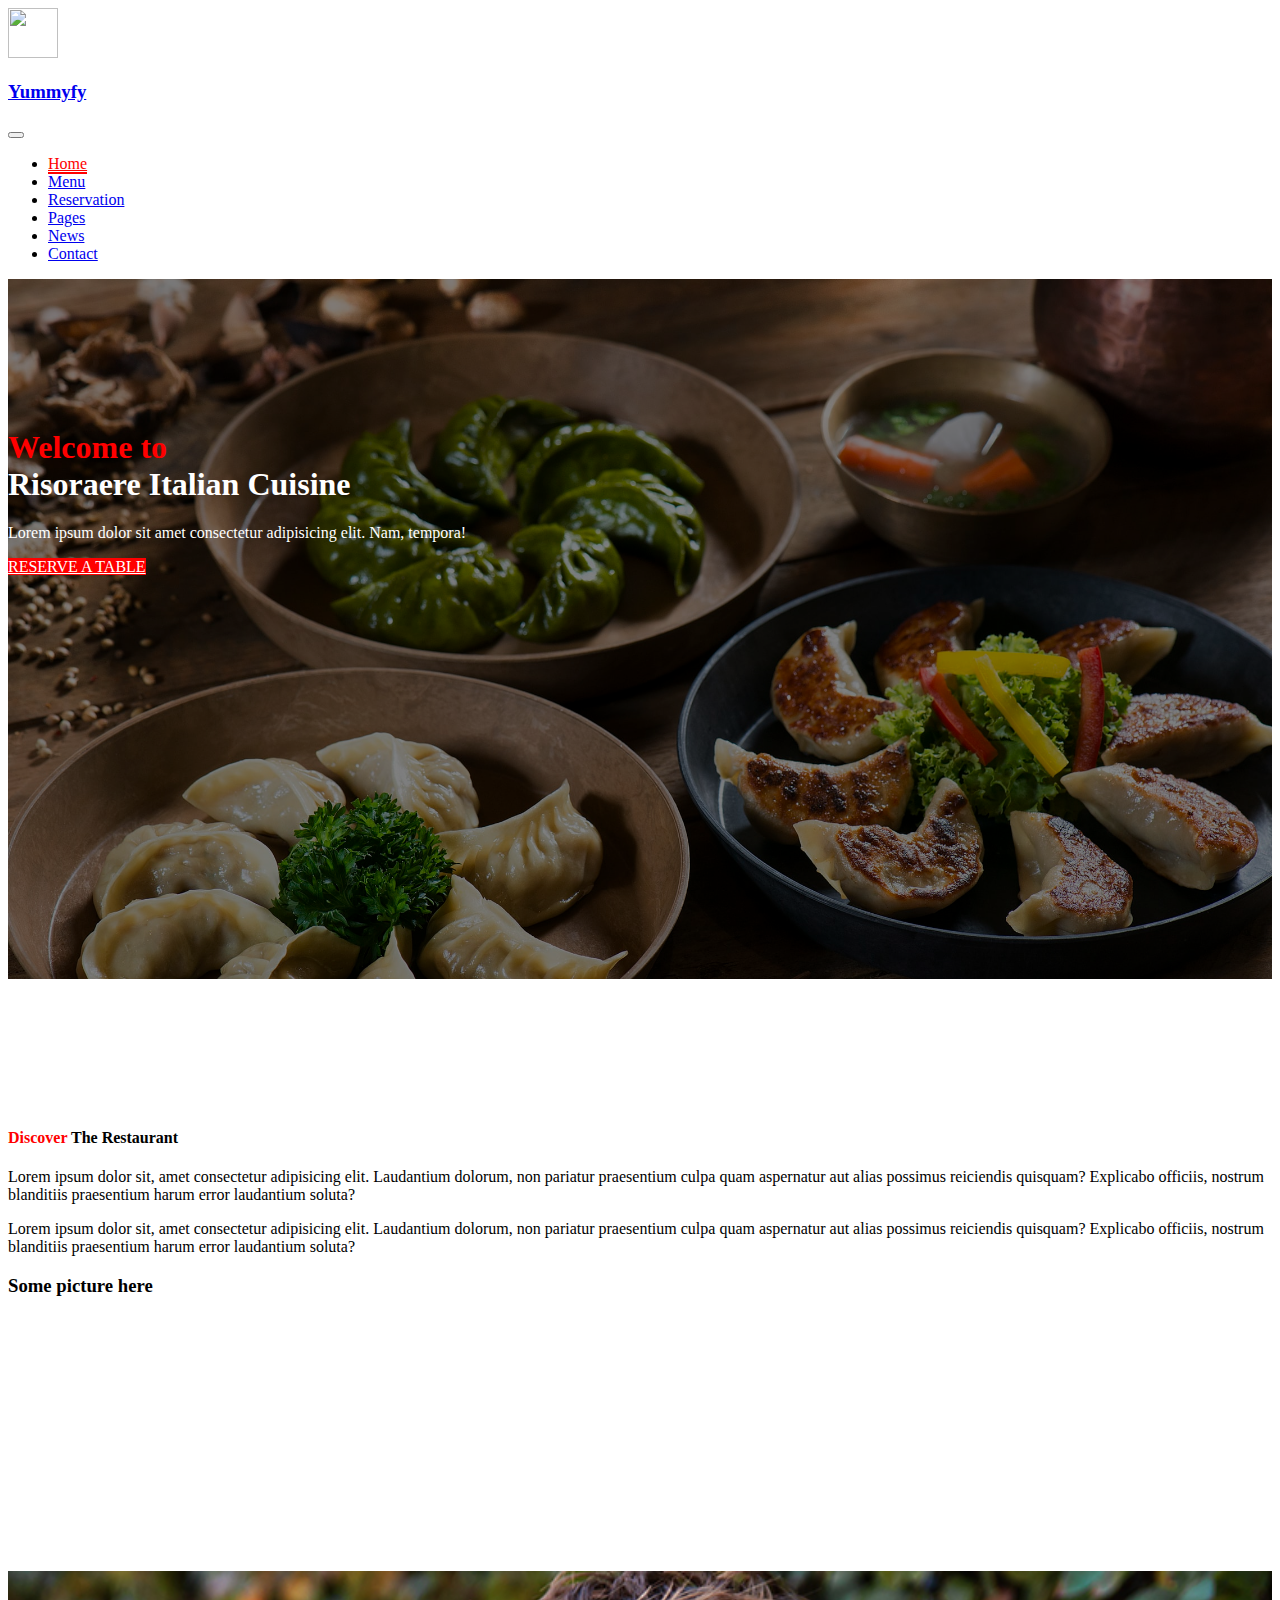
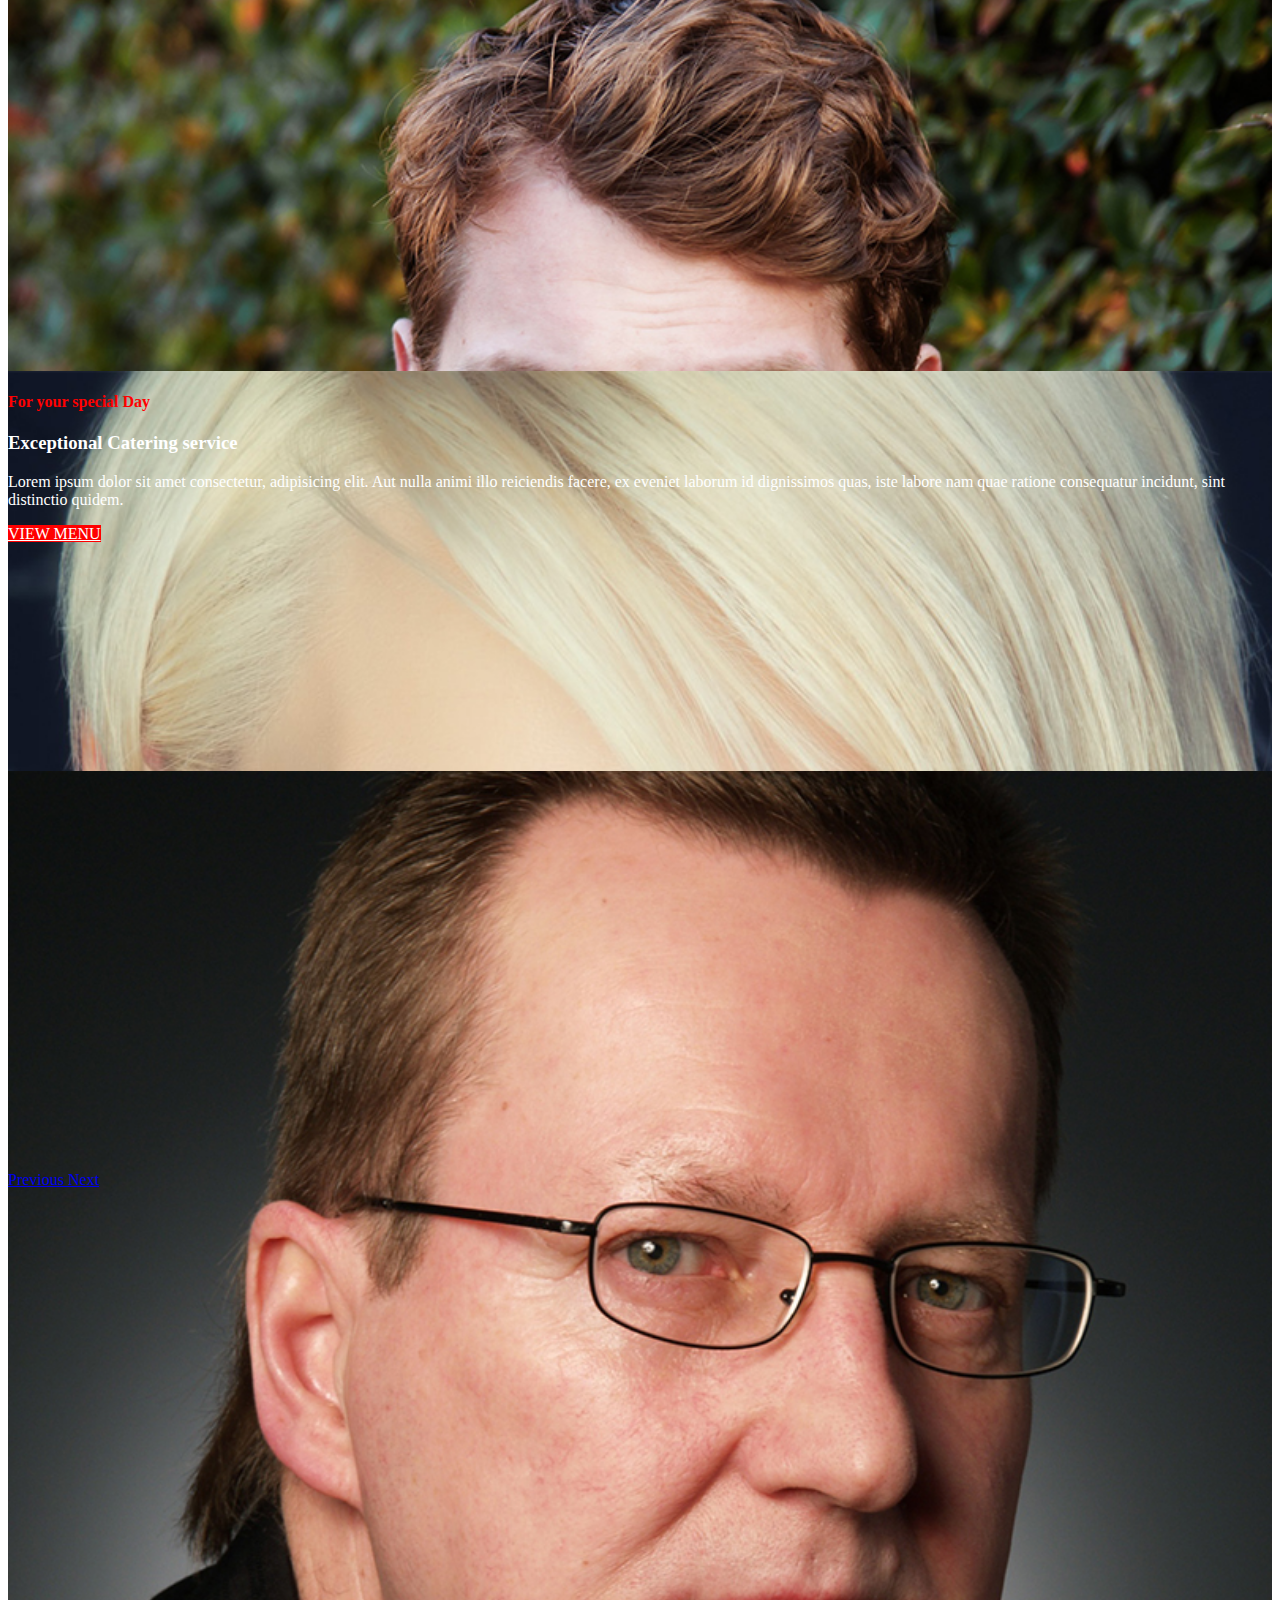
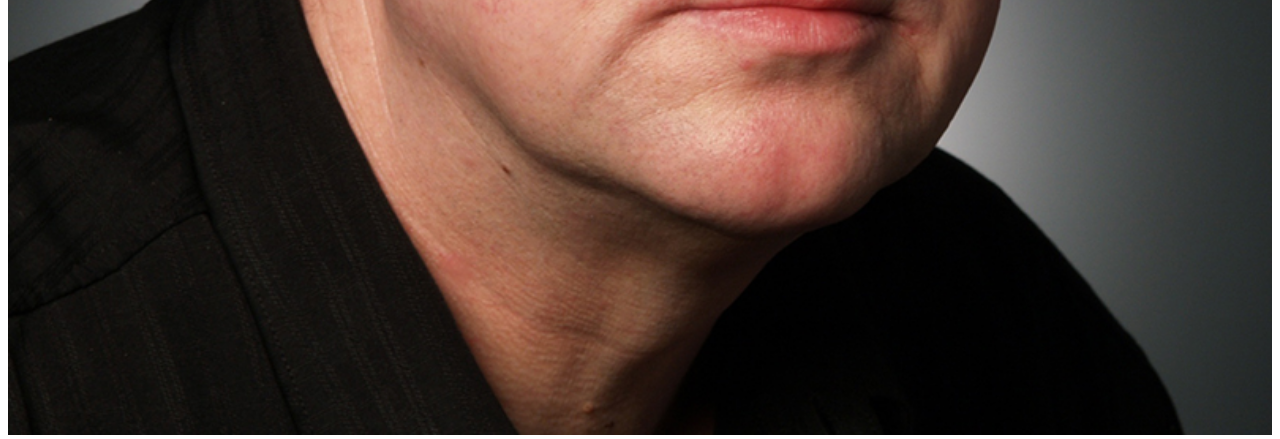
==== index.html @ 111411d8 "Added home background pic" ====
<!DOCTYPE html>
<html lang="en">
  <head>
    <meta charset="UTF-8" />
    <meta name="viewport" content="width=device-width, initial-scale=1.0" />
    <meta http-equiv="X-UA-Compatible" content="ie=edge" />
    <link
      rel="stylesheet"
      href="https://use.fontawesome.com/releases/v5.0.13/css/all.css"
      integrity="sha384-DNOHZ68U8hZfKXOrtjWvjxusGo9WQnrNx2sqG0tfsghAvtVlRW3tvkXWZh58N9jp"
      crossorigin="anonymous"
    />
    <link
      rel="stylesheet"
      href="https://stackpath.bootstrapcdn.com/bootstrap/4.1.1/css/bootstrap.min.css"
      integrity="sha384-WskhaSGFgHYWDcbwN70/dfYBj47jz9qbsMId/iRN3ewGhXQFZCSftd1LZCfmhktB"
      crossorigin="anonymous"
    />
    <link rel="stylesheet" href="css/style.css" />
    <title>Bootstrap Theme</title>
  </head>

  <body>
    <!-- START HERE -->
    <!--Navigation-->
    <nav class="navbar navbar-expand-md navbar-dark bg-dark fixed-top py-4" id="main-nav">
      <div class="container">
        <a href="#home" class="navbar-brand">
          <img src="" width="50" height="50" alt="" />
          <h3 class="d-inline align-middle">Yummyfy</h3>
        </a>
        <button class="navbar-toggler" data-toggle="collapse" data-target="#navbarCollapse">
          <span class="navbar-toggler-icon"></span>
        </button>
        <div class="collapse navbar-collapse" id="navbarCollapse">
          <ul class="navbar-nav ml-auto px-5">
            <li class="nav-item">
              <a href="#home" class="nav-link active">Home</a>
            </li>
            <li class="nav-item">
              <a href="#about" class="nav-link">Menu</a>
            </li>
            <li class="nav-item">
              <a href="#authors" class="nav-link">Reservation</a>
            </li>
            <li class="nav-item">
              <a href="#contact" class="nav-link">Pages</a>
            </li>
            <li class="nav-item">
              <a href="#contact" class="nav-link">News</a>
            </li>
            <li class="nav-item">
              <a href="#contact" class="nav-link">Contact</a>
            </li>
          </ul>
        </div>
      </div>
    </nav>
    <!--End Navigation-->

    <!--Home-->
    <section id="home" class="py-5 home ">
      <div class="home-bg">
        <div class="container">
          <div class="row words mt-5">
            <div class="col-lg-12 text-center align-self-center home-pic">
              <h1 class=" mt-5 pt-5 heading ">
                <span class="welcome">Welcome to </span>Risoraere Italian Cuisine
              </h1>
              <p>Lorem ipsum dolor sit amet consectetur adipisicing elit. Nam, tempora!</p>
              <a href="#" class="btn btn-outline-secondary btn-lg px-5 btn-start">
                RESERVE A TABLE
              </a>
            </div>
          </div>
        </div>
      </div>
    </section>
    <!--End Home-->

    <!--About-->
    <section id="about">
      <div class="about-bg bg-light">
        <div class="container">
          <div class="row">
            <div class="col-md-6 text-center">
              <div class="about-heading">
                <h4>
                  <span class="heading d-block">Discover</span>
                  The Restaurant
                </h4>
                <p class="py-2">
                  Lorem ipsum dolor sit, amet consectetur adipisicing elit. Laudantium dolorum, non
                  pariatur praesentium culpa quam aspernatur aut alias possimus reiciendis quisquam?
                  Explicabo officiis, nostrum blanditiis praesentium harum error laudantium soluta?
                </p>
                <p class="py-2">
                  Lorem ipsum dolor sit, amet consectetur adipisicing elit. Laudantium dolorum, non
                  pariatur praesentium culpa quam aspernatur aut alias possimus reiciendis quisquam?
                  Explicabo officiis, nostrum blanditiis praesentium harum error laudantium soluta?
                </p>
              </div>
            </div>
            <div class="col-md-6 text-center">
              <h3>Some picture here</h3>
            </div>
          </div>
        </div>
      </div>
    </section>
    <!--End About-->

    <!--Start Special-->
    <section id="special" class="special">
      <div class="container">
        <div class="row">
          <div class="col-md-6 p-0">
            <div id="carouselExampleInterval" class="carousel slide" data-ride="carousel">
              <div class="carousel-inner">
                <div class="carousel-item active slide" data-interval="100">
                  <img src="./img/person4.jpg" class="d-block pic" alt="..." />
                </div>
                <div class="carousel-item slide" data-interval="200">
                  <img src="./img/person1.jpg" class="d-block img-fluid pic" alt="..." />
                </div>
                <div class="carousel-item slide">
                  <img src="./img/person3.jpg" class="d-block img-fluid pic" alt="..." />
                </div>
              </div>
              <a
                class="carousel-control-prev"
                href="#carouselExampleInterval"
                role="button"
                data-slide="prev"
              >
                <span class="carousel-control-prev-icon" aria-hidden="true"></span>
                <span class="sr-only">Previous</span>
              </a>
              <a
                class="carousel-control-next"
                href="#carouselExampleInterval"
                role="button"
                data-slide="next"
              >
                <span class="carousel-control-next-icon" aria-hidden="true"></span>
                <span class="sr-only">Next</span>
              </a>
            </div>
          </div>
          <div class="col-md-6 bg-dark m-0">
            <div class="special-day m-5 text-left">
              <h4 class="heading">
                For your special Day
              </h4>
              <h3 class="py-3">Exceptional Catering service</h3>
              <p class="py-3">
                Lorem ipsum dolor sit amet consectetur, adipisicing elit. Aut nulla animi illo
                reiciendis facere, ex eveniet laborum id dignissimos quas, iste labore nam quae
                ratione consequatur incidunt, sint distinctio quidem.
              </p>
              <a class="btn btn-start" href="#">VIEW MENU</a>
            </div>
          </div>
        </div>
      </div>
    </section>
    <!--End Special-->

    <!--Location Start-->
    <section id="location">
      <div class="container">
        <div class="row">
          <div class="col-md-8"></div>
          <div class="col-md-4"></div>
        </div>
      </div>
    </section>
    <!--Location End-->

    <script
      src="http://code.jquery.com/jquery-3.3.1.min.js"
      integrity="sha256-FgpCb/KJQlLNfOu91ta32o/NMZxltwRo8QtmkMRdAu8="
      crossorigin="anonymous"
    ></script>
    <script
      src="https://cdnjs.cloudflare.com/ajax/libs/popper.js/1.14.3/umd/popper.min.js"
      integrity="sha384-ZMP7rVo3mIykV+2+9J3UJ46jBk0WLaUAdn689aCwoqbBJiSnjAK/l8WvCWPIPm49"
      crossorigin="anonymous"
    ></script>
    <script
      src="https://stackpath.bootstrapcdn.com/bootstrap/4.1.1/js/bootstrap.min.js"
      integrity="sha384-smHYKdLADwkXOn1EmN1qk/HfnUcbVRZyYmZ4qpPea6sjB/pTJ0euyQp0Mk8ck+5T"
      crossorigin="anonymous"
    ></script>

    <script>
      // Get the current year for the copyright
      $('#year').text(new Date().getFullYear());
    </script>
  </body>
</html>
---- css/style.css ----
/****Navigation***/
.navbar-dark .navbar-nav .active>.nav-link, .navbar-dark .navbar-nav .nav-link.active, .navbar-dark .navbar-nav .nav-link.show, .navbar-dark .navbar-nav .show>.nav-link {
    color: red;
    border-bottom: 2px solid red;
}
/****End Navigation***/

/****Home***/
.home {

    min-height: 700px;
    color: white;
    position: relative;
    background: url('../img/momo.jpeg');
    background-size: cover;
}
.home-bg {
    position: absolute;
    top: 0; 
    left: 0;
    width: 100%;
    height: 100%;
    background:rgba(0,0,0,0.5);
}

.home-pic {
    padding-top: 8rem;
}


.btn-start {
    background: red;
    color: white;
}

#home .welcome {
    color: red;
    display: block
}
/***End Home***/

/***Start About***/

.about-bg {
    padding: 8rem 0;
}

#about .heading{
    color: red;
}
/***End About***/


/***Start Special***/
.special {
    padding: 8rem 0;
    color: white;
}
.slide {
    height: 400px;
}
.pic {
    width: 100%;
    object-fit: contain;
}

.special-day h4 {
    color: red;
}



/***End Special***/
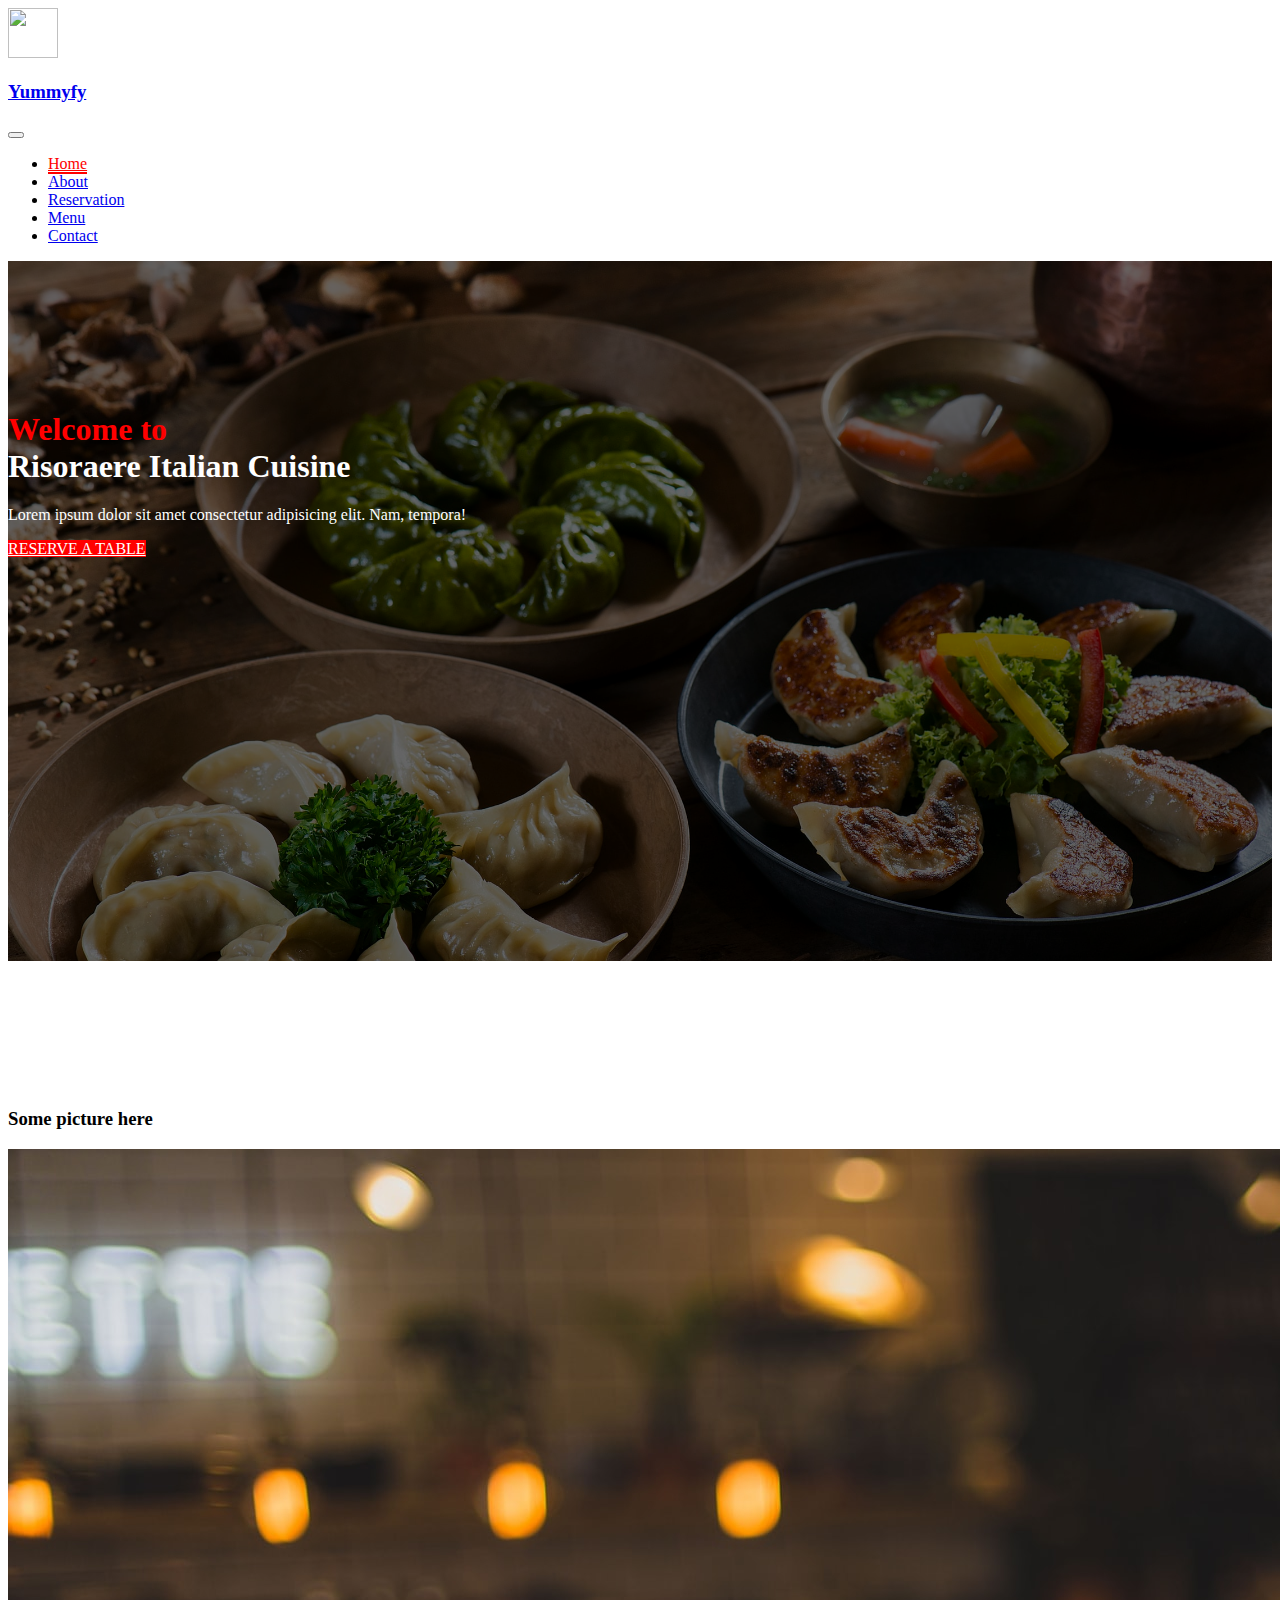
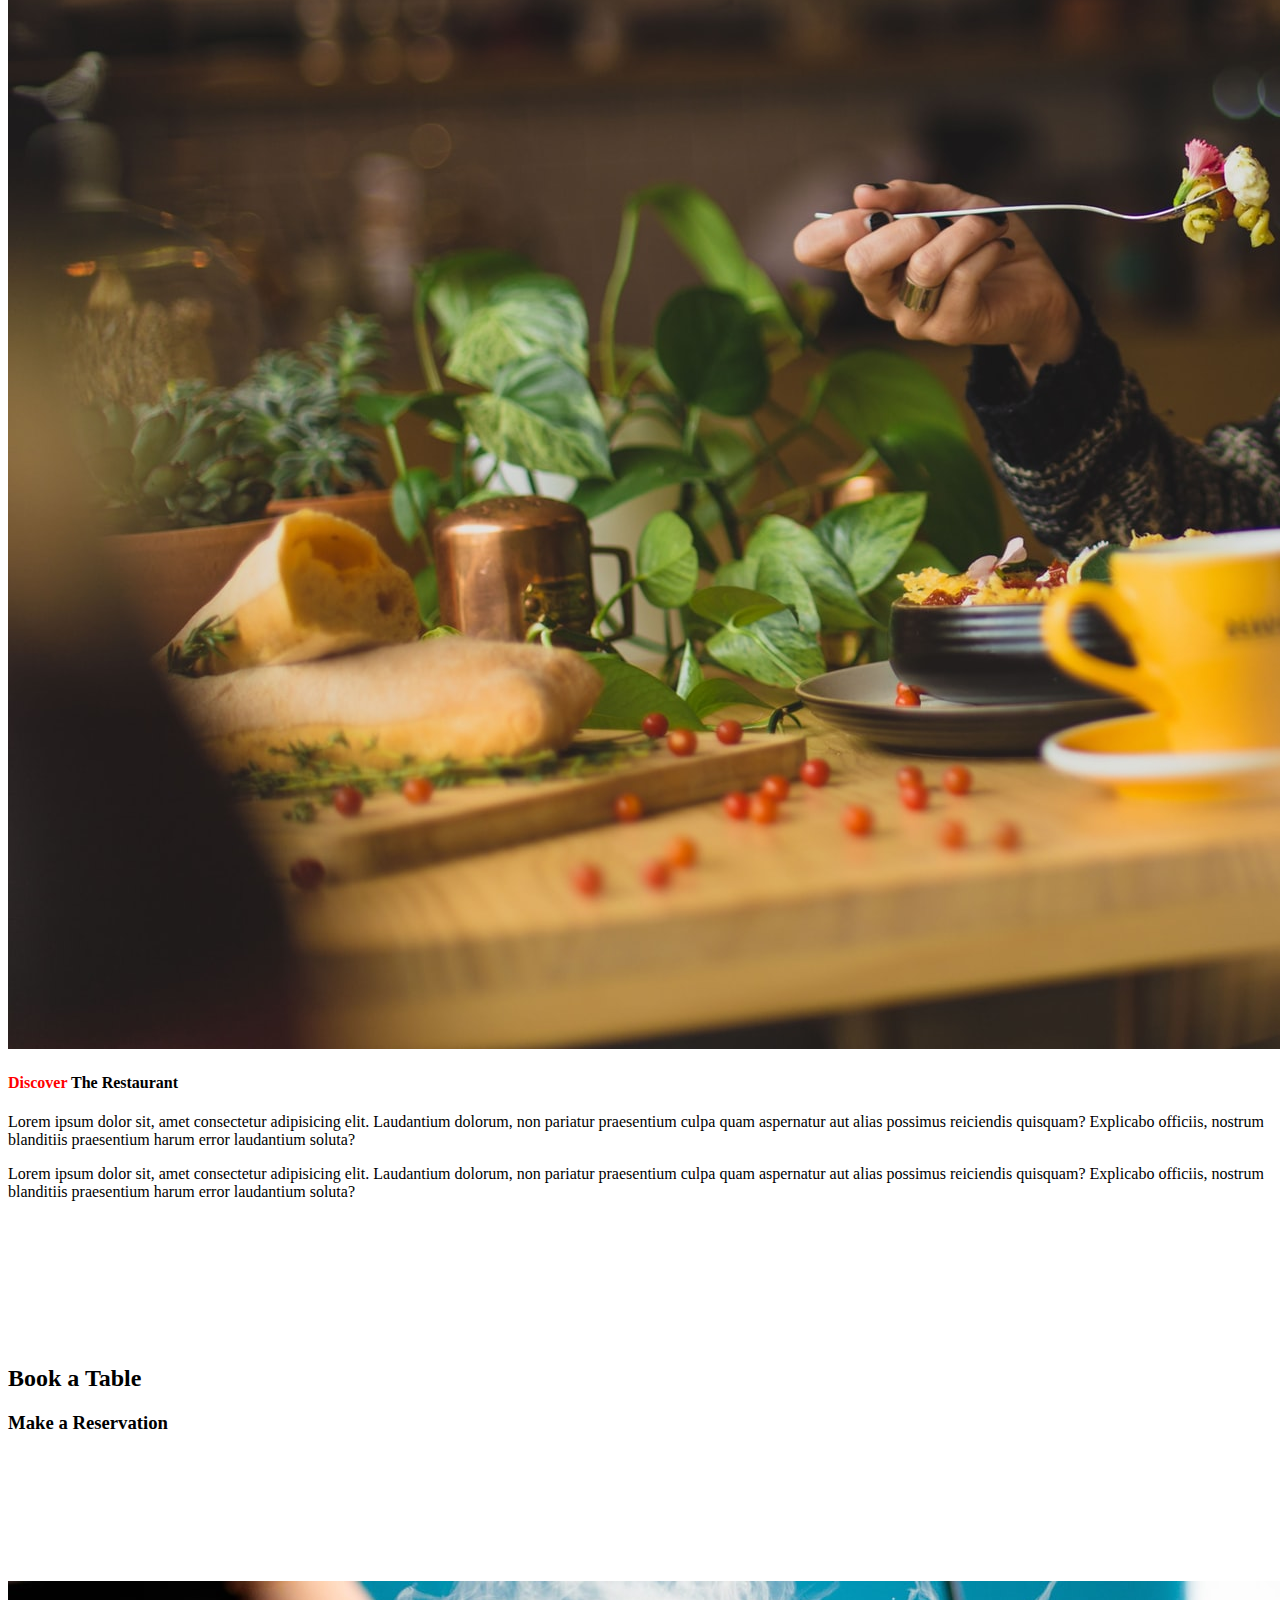
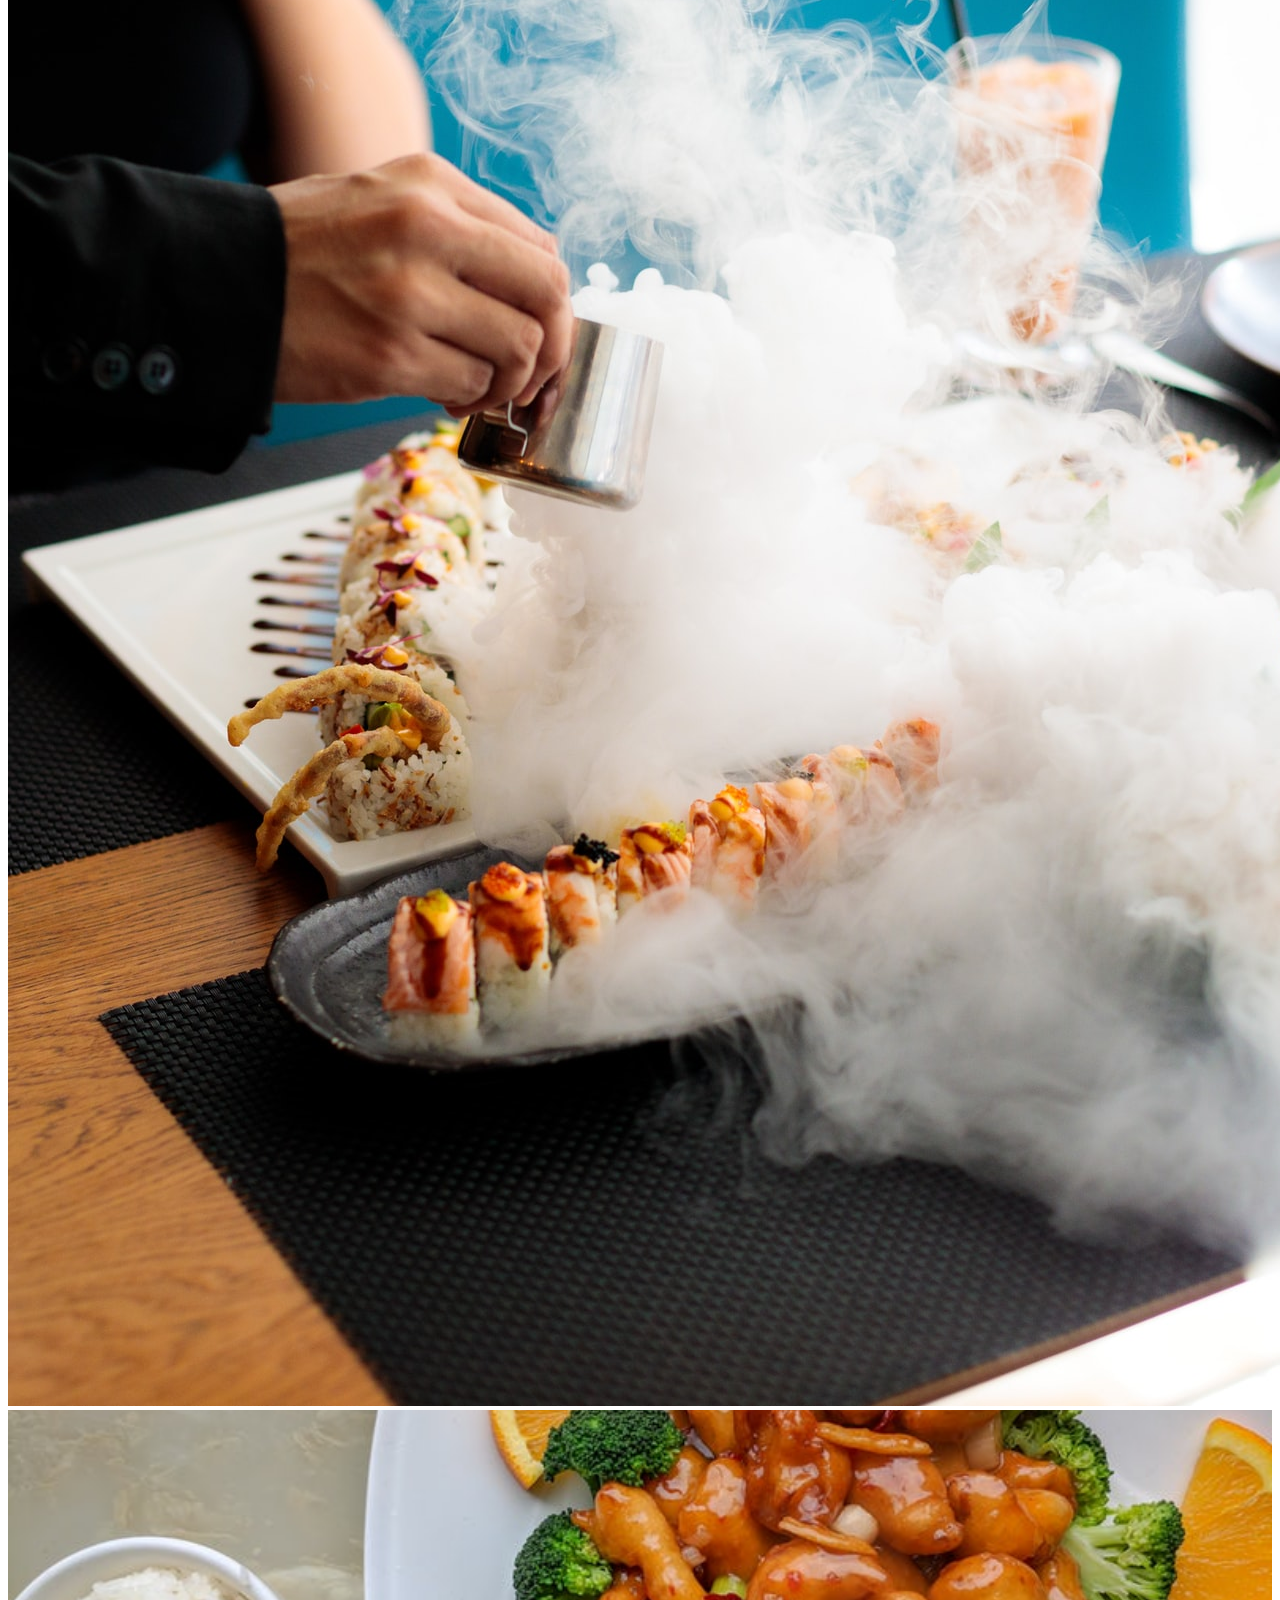
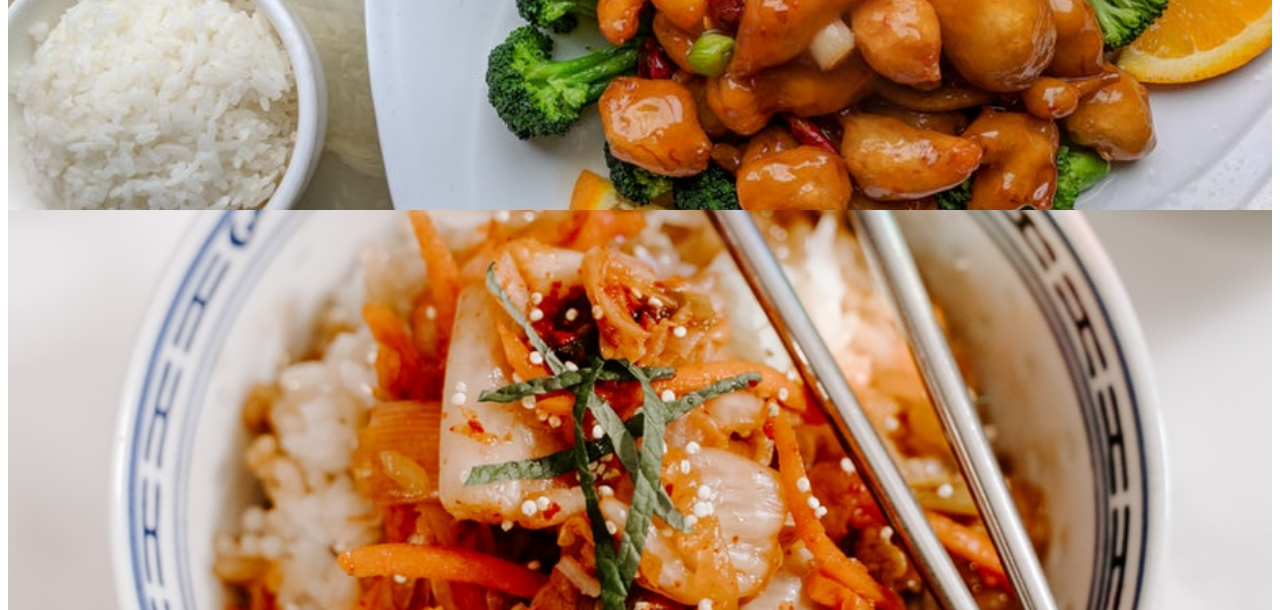
==== commit 1d21ee22: "Finished home page" ====
--- a/index.html
+++ b/index.html
@@ -17,13 +17,13 @@
       crossorigin="anonymous"
     />
     <link rel="stylesheet" href="css/style.css" />
-    <title>Bootstrap Theme</title>
+    <title>Yummyfy</title>
   </head>
 
   <body>
     <!-- START HERE -->
     <!--Navigation-->
-    <nav class="navbar navbar-expand-md navbar-dark bg-dark fixed-top py-4" id="main-nav">
+    <nav class="navbar navbar-expand-md navbar-dark bg-dark fixed-top py-3" id="main-nav">
       <div class="container">
         <a href="#home" class="navbar-brand">
           <img src="" width="50" height="50" alt="" />
@@ -38,19 +38,17 @@
               <a href="#home" class="nav-link active">Home</a>
             </li>
             <li class="nav-item">
-              <a href="#about" class="nav-link">Menu</a>
+              <a href="#about" class="nav-link">About</a>
             </li>
             <li class="nav-item">
               <a href="#authors" class="nav-link">Reservation</a>
             </li>
             <li class="nav-item">
-              <a href="#contact" class="nav-link">Pages</a>
-            </li>
-            <li class="nav-item">
-              <a href="#contact" class="nav-link">News</a>
-            </li>
-            <li class="nav-item">
-              <a href="#contact" class="nav-link">Contact</a>
+              <a href="./menu.html" class="nav-link">Menu</a>
+            </li>
+
+            <li class="nav-item">
+              <a href="#contact" class="nav-link ">Contact</a>
             </li>
           </ul>
         </div>
@@ -67,7 +65,9 @@
               <h1 class=" mt-5 pt-5 heading ">
                 <span class="welcome">Welcome to </span>Risoraere Italian Cuisine
               </h1>
-              <p>Lorem ipsum dolor sit amet consectetur adipisicing elit. Nam, tempora!</p>
+              <p class="mb-5">
+                Lorem ipsum dolor sit amet consectetur adipisicing elit. Nam, tempora!
+              </p>
               <a href="#" class="btn btn-outline-secondary btn-lg px-5 btn-start">
                 RESERVE A TABLE
               </a>
@@ -84,6 +84,13 @@
         <div class="container">
           <div class="row">
             <div class="col-md-6 text-center">
+              <div class="enjoy bg-dark p-4">
+                <h3 class="text-white p-2">Some picture here</h3>
+                <img src="img/customer.jpeg" class="img-fluid" />
+              </div>
+            </div>
+
+            <div class="col-md-6 text-center py-4">
               <div class="about-heading">
                 <h4>
                   <span class="heading d-block">Discover</span>
@@ -101,14 +108,22 @@
                 </p>
               </div>
             </div>
-            <div class="col-md-6 text-center">
-              <h3>Some picture here</h3>
-            </div>
           </div>
         </div>
       </div>
     </section>
     <!--End About-->
+
+    <!--Reservation-->
+    <section id="reservation" class="py-5 bg-dark text-white">
+      <div class="container">
+        <div class="reservation-heading text-center py-5">
+          <h2>Book a Table</h2>
+          <h3>Make a Reservation</h3>
+        </div>
+      </div>
+    </section>
+    <!--Reservation End-->
 
     <!--Start Special-->
     <section id="special" class="special">
@@ -116,15 +131,15 @@
         <div class="row">
           <div class="col-md-6 p-0">
             <div id="carouselExampleInterval" class="carousel slide" data-ride="carousel">
-              <div class="carousel-inner">
-                <div class="carousel-item active slide" data-interval="100">
-                  <img src="./img/person4.jpg" class="d-block pic" alt="..." />
+              <div class="carousel-inner slide">
+                <div class="carousel-item active " data-interval="100">
+                  <img src="./img/food5.jpeg" class="d-block img-fluid" alt="..." />
                 </div>
                 <div class="carousel-item slide" data-interval="200">
-                  <img src="./img/person1.jpg" class="d-block img-fluid pic" alt="..." />
+                  <img src="./img/food2.jpeg" class="d-block img-fluid pic" alt="..." />
                 </div>
                 <div class="carousel-item slide">
-                  <img src="./img/person3.jpg" class="d-block img-fluid pic" alt="..." />
+                  <img src="./img/food3.jpeg" class="d-block img-fluid pic" alt="..." />
                 </div>
               </div>
               <a
@@ -148,7 +163,7 @@
             </div>
           </div>
           <div class="col-md-6 bg-dark m-0">
-            <div class="special-day m-5 text-left">
+            <div class="special-day m-5 text-left second">
               <h4 class="heading">
                 For your special Day
               </h4>
@@ -177,6 +192,50 @@
     </section>
     <!--Location End-->
 
+    <!--Contact Section-->
+    <section id="contact" class="bg-dark text-white">
+      <div class="container">
+        <div class="row">
+          <div class="col-md-4 text-center ">
+            <div class="contact-heading">
+              <h3 class=" border-bottom py-4">About us</h3>
+              <p>
+                Lorem ipsum dolor sit amet consectetur adipisicing elit. Eaque ad molestiae laborum
+                at, voluptatem sit accusantium iusto optio esse officia.
+              </p>
+            </div>
+          </div>
+          <div class="col-md-4 text-center">
+            <div class="contact-heading">
+              <h3 class="border-bottom py-4">Opening Hours</h3>
+              <p class="mb-0">Mon-Thu: <span class="p-small"> 9:00am - 9:00pm</span></p>
+              <p class="mb-0">Fri-Sun:<span class="p-small"> 11:00am - 6:00pm</span></p>
+            </div>
+          </div>
+          <div class="col-md-4 text-center">
+            <div class="contact-heading">
+              <h3 class="border-bottom py-4">Opening Hours</h3>
+              <p class="mb-0">Call us: <span class="p-small"> 000-000-0000</span></p>
+              <p class="mb-0">Mail us:<span class="p-small"> contact@gmail.com</span></p>
+            </div>
+          </div>
+        </div>
+      </div>
+    </section>
+    <!--End Contact-->
+
+    <!--Footer-->
+    <section id="footer" class="py-4">
+      <div class="container">
+        <div class="row">
+          <div class="col-md-12 text-center">
+            &copy;Copyright Yummyfy Restaurant newDate();
+          </div>
+        </div>
+      </div>
+    </section>
+    <!--Footer End-->
+
     <script
       src="http://code.jquery.com/jquery-3.3.1.min.js"
       integrity="sha256-FgpCb/KJQlLNfOu91ta32o/NMZxltwRo8QtmkMRdAu8="
@@ -197,5 +256,17 @@
       // Get the current year for the copyright
       $('#year').text(new Date().getFullYear());
     </script>
+
+    <script>
+      $('a.nav-link').click(function() {
+        $('a.nav-link').remove('color', 'red');
+        $('this.nav-link').addClass('active');
+      });
+
+      //       $("#Chart3").click(function(){
+      //      $('li.active').removeClass('active');
+      //     $('this').addClass('active');
+      // });
+    </script>
   </body>
 </html>
--- a/css/style.css
+++ b/css/style.css
@@ -1,4 +1,6 @@
-
+html {
+  scroll-behavior: smooth;
+}
 /****Navigation***/
 .navbar-dark .navbar-nav .active>.nav-link, .navbar-dark .navbar-nav .nav-link.active, .navbar-dark .navbar-nav .nav-link.show, .navbar-dark .navbar-nav .show>.nav-link {
     color: red;
@@ -21,7 +23,7 @@
     left: 0;
     width: 100%;
     height: 100%;
-    background:rgba(0,0,0,0.5);
+    background:rgba(0,0,0,0.6);
 }
 
 .home-pic {
@@ -49,28 +51,48 @@
 #about .heading{
     color: red;
 }
+
 /***End About***/
-
 
 /***Start Special***/
 .special {
     padding: 8rem 0;
     color: white;
 }
+
 .slide {
     height: 400px;
+    position: relative;
 }
 .pic {
+    position: absolute;
     width: 100%;
-    object-fit: contain;
+    object-fit: cover;
+    top: 0; 
+    left: 0; 
+    height: 100%;
+}
+.second {
+    height: 300px;
 }
 
 .special-day h4 {
     color: red;
 }
-
-
-
 /***End Special***/
 
+/***Conatct Start***/
+#contact {
+    padding: 5rem 0;
+}
 
+#contact .p-small {
+    font-size: 15px;
+    color: rgb(129, 122, 122);
+}
+/***Contact End***/
+
+#footer {
+    background: black;
+    color: white;
+}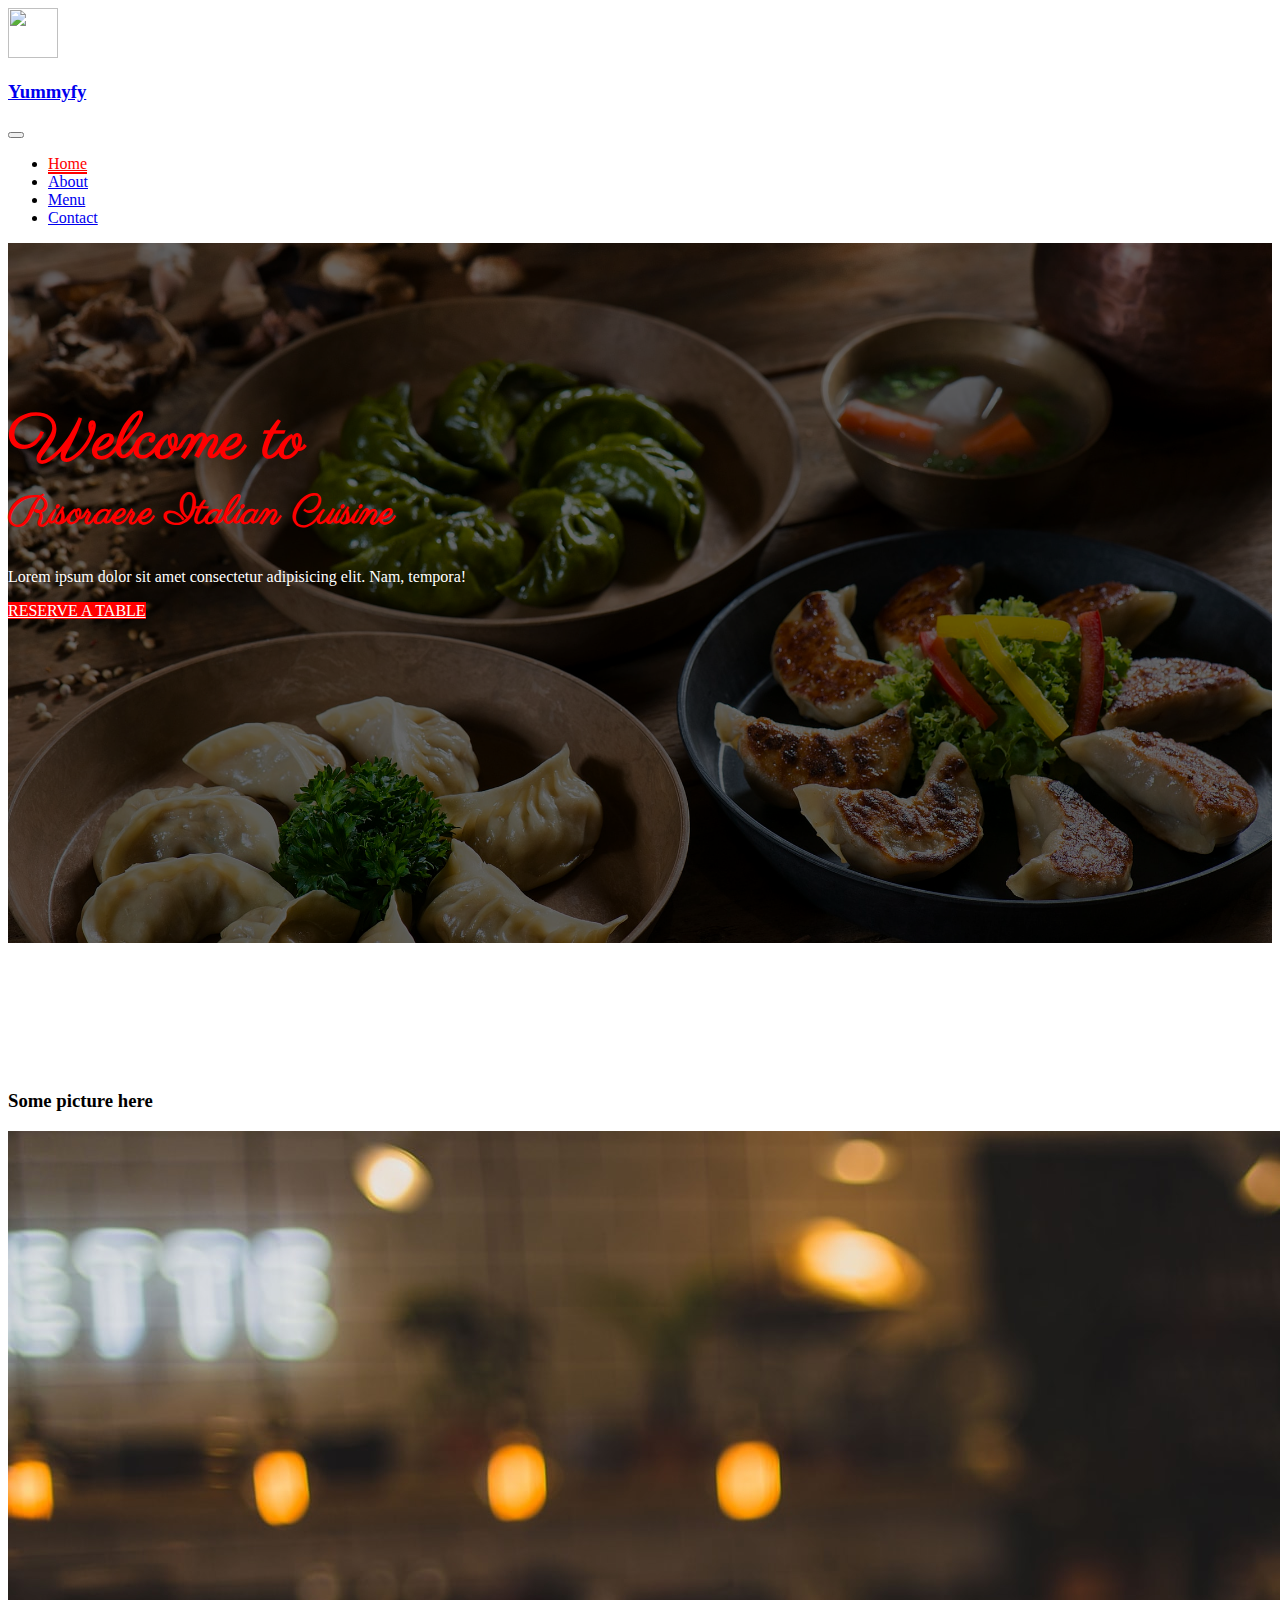
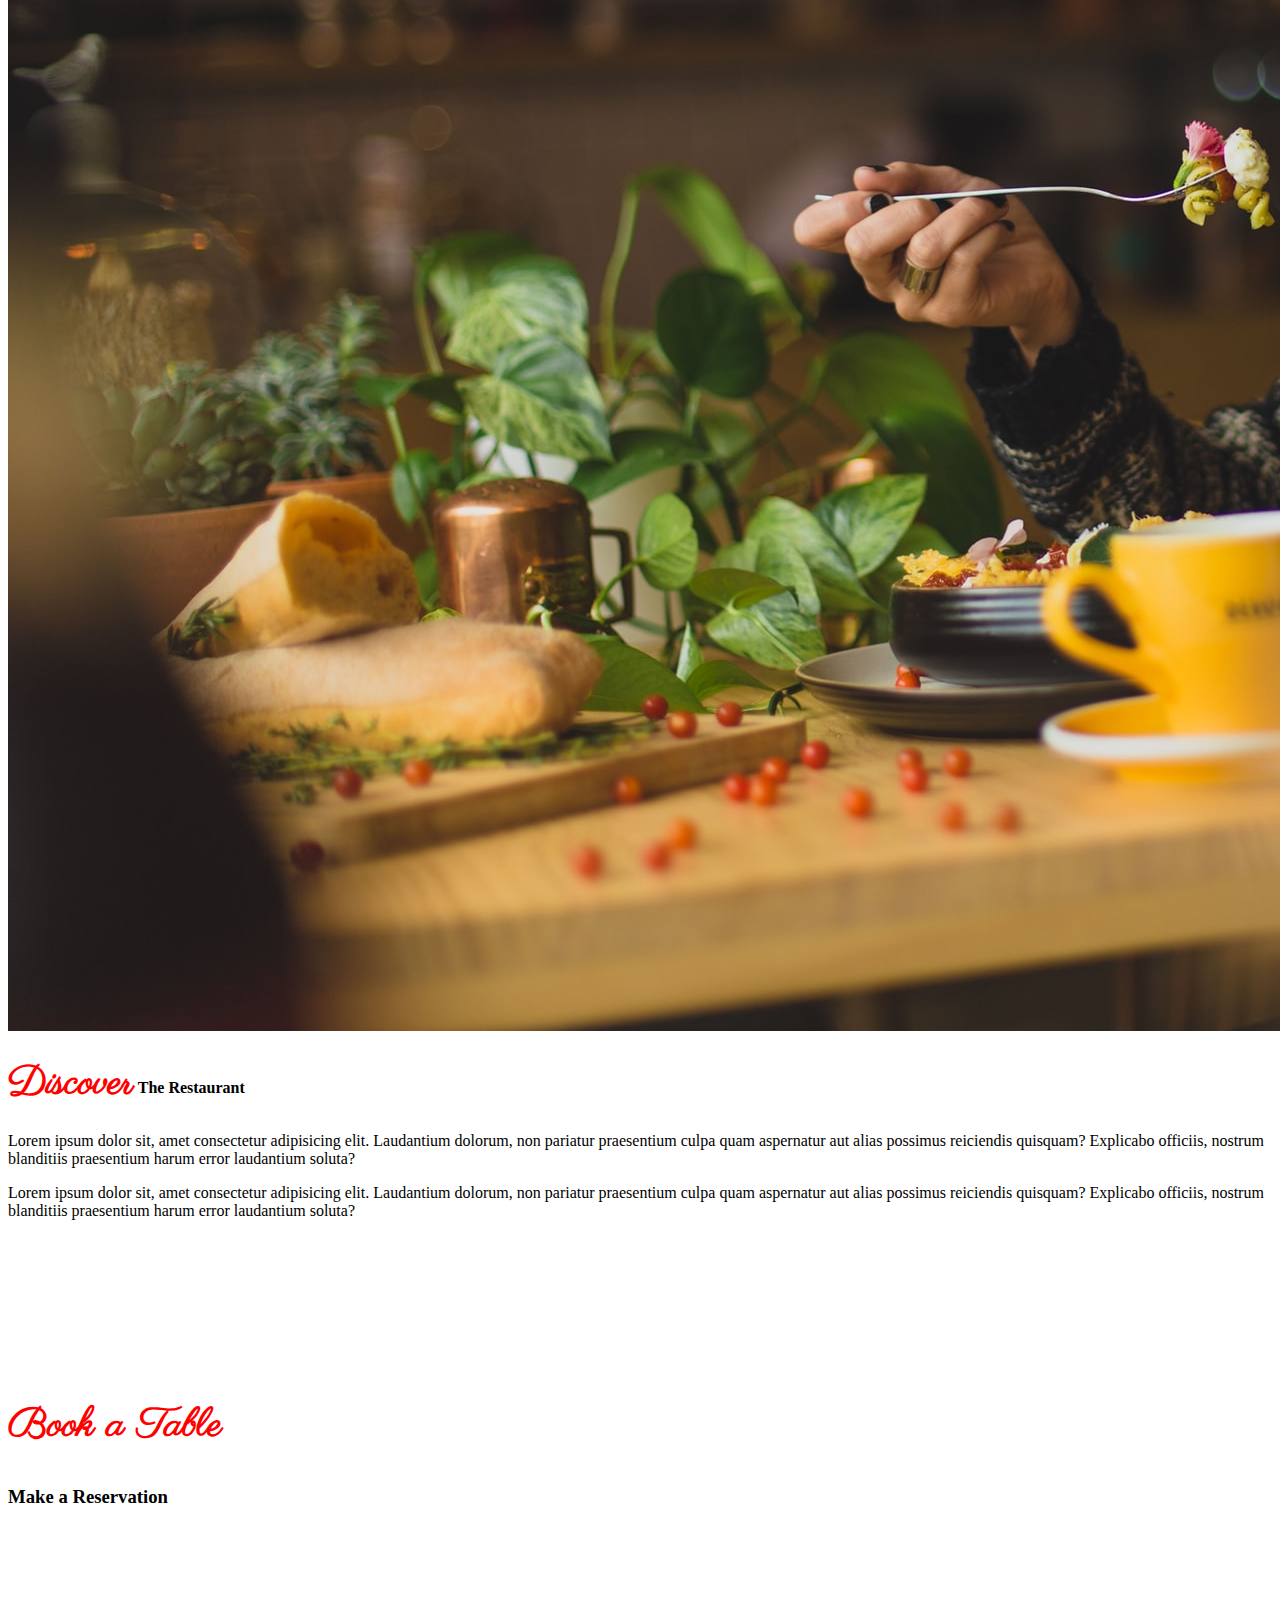
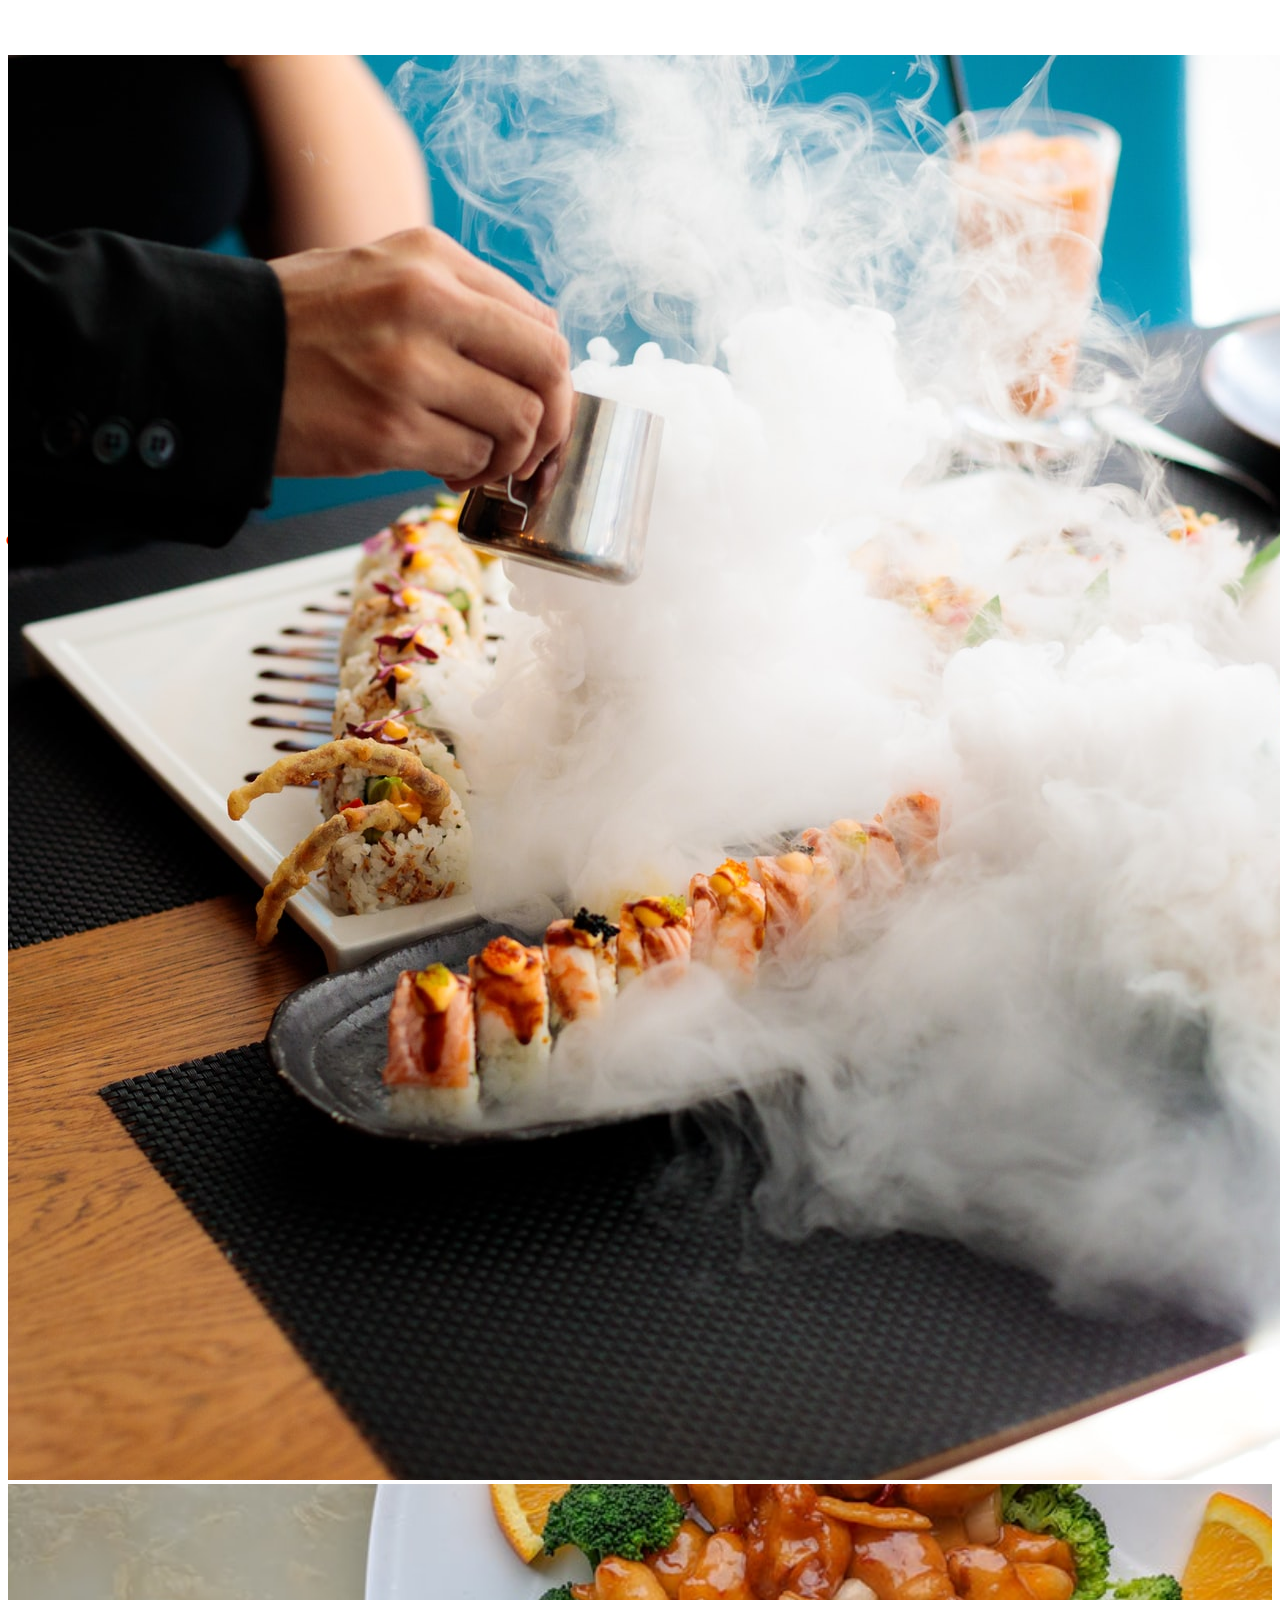
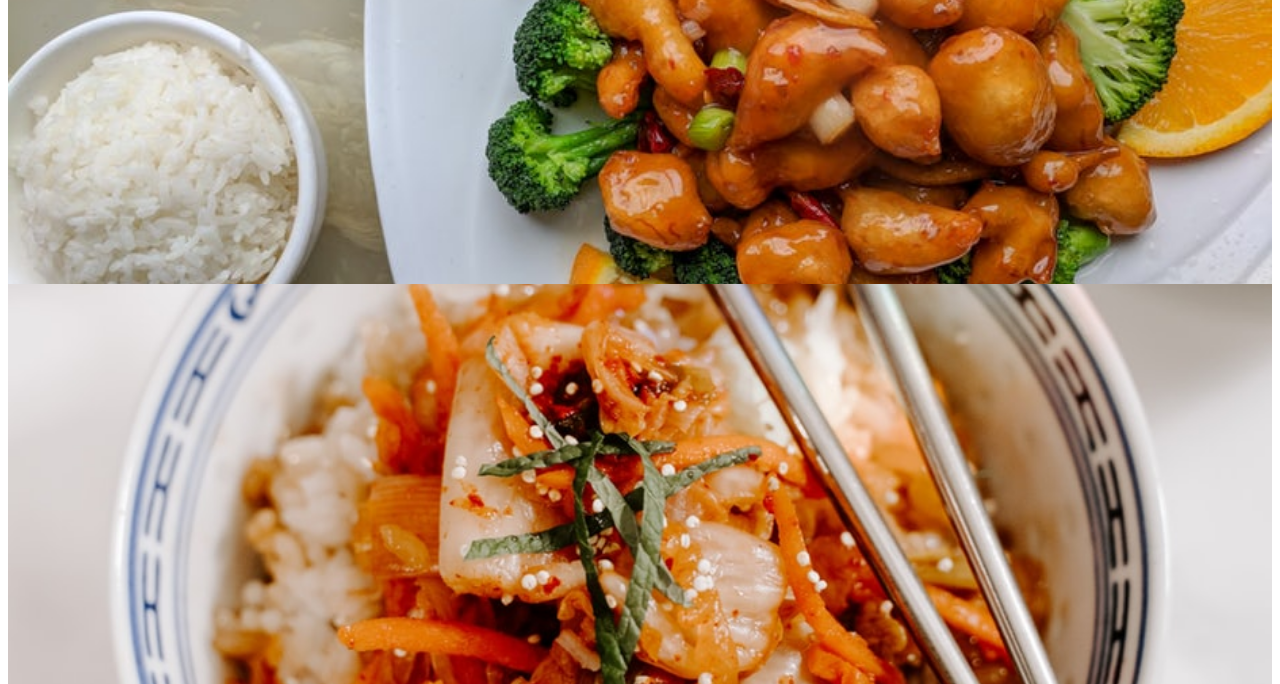
==== commit 374e68be: "Styling finished" ====
--- a/index.html
+++ b/index.html
@@ -16,6 +16,8 @@
       integrity="sha384-WskhaSGFgHYWDcbwN70/dfYBj47jz9qbsMId/iRN3ewGhXQFZCSftd1LZCfmhktB"
       crossorigin="anonymous"
     />
+    <link href="https://fonts.googleapis.com/css?family=Cookie|Parisienne&display=swap" rel="stylesheet">
+
     <link rel="stylesheet" href="css/style.css" />
     <title>Yummyfy</title>
   </head>
@@ -35,16 +37,14 @@
         <div class="collapse navbar-collapse" id="navbarCollapse">
           <ul class="navbar-nav ml-auto px-5">
             <li class="nav-item">
-              <a href="#home" class="nav-link active">Home</a>
+              <a href="index.html" class="nav-link active">Home</a>
             </li>
             <li class="nav-item">
               <a href="#about" class="nav-link">About</a>
             </li>
+
             <li class="nav-item">
-              <a href="#authors" class="nav-link">Reservation</a>
-            </li>
-            <li class="nav-item">
-              <a href="./menu.html" class="nav-link">Menu</a>
+              <a href="./menuList.html" class="nav-link">Menu</a>
             </li>
 
             <li class="nav-item">
@@ -118,7 +118,7 @@
     <section id="reservation" class="py-5 bg-dark text-white">
       <div class="container">
         <div class="reservation-heading text-center py-5">
-          <h2>Book a Table</h2>
+          <h2 class="heading">Book a Table</h2>
           <h3>Make a Reservation</h3>
         </div>
       </div>
@@ -222,14 +222,62 @@
         </div>
       </div>
     </section>
-    <!--End Contact-->
+
+
+    <!--Contact Form Start-->
+    <section id="contact" class="bg-light py-5">
+      <div class="container">
+        <div class="row">
+          <div class="col-lg-9">
+            <h3>Get In Touch</h3>
+            <p>
+              Lorem ipsum dolor sit amet consectetur adipisicing elit. Beatae vitae quisquam
+              repellat porro quibusdam! Ratione officia nesciunt vitae magni corrupti!
+            </p>
+            <form>
+              <div class="input-group input-group-lg mb-3">
+                <div class="input-group-prepend">
+                  <span class="input-group-text">
+                    <i class="fas fa-user"></i>
+                  </span>
+                </div>
+                <input type="text" class="form-control" placeholder="Name"></input>
+              </div>
+              <div class="input-group input-group-lg mb-3">
+                <div class="input-group-prepend">
+                  <span class="input-group-text">
+                    <i class="fas fa-envelope"></i>
+                  </span>
+                </div>
+                <input type="email" class="form-control" placeholder="Email"></input>
+              </div>
+              <div class="input-group input-group-lg mb-3">
+                <div class="input-group-prepend">
+                  <span class="input-group-text">
+                    <i class="fas fa-pencil-alt"></i>
+                  </span>
+                </div>
+                <textarea type="text" class="form-control" placeholder="Message" rows="5"></textarea>
+              </div>
+              <input type="submit" value="Submit" class="btn btn-primary btn-block btn-lg">
+            </form>
+          </div>
+          <div class="col-lg-3 align-self-center">
+            Google Maps Goes Here
+          </div>
+        </div>
+      </div>
+    </section>
+    <!--End Contact Form-->
 
     <!--Footer-->
     <section id="footer" class="py-4">
       <div class="container">
         <div class="row">
           <div class="col-md-12 text-center">
-            &copy;Copyright Yummyfy Restaurant newDate();
+            <p>&copy;Copyright Yummyfy Restaurant
+               <span id="year"></span>
+               </p>
           </div>
         </div>
       </div>
--- a/css/style.css
+++ b/css/style.css
@@ -17,6 +17,7 @@
     background: url('../img/momo.jpeg');
     background-size: cover;
 }
+
 .home-bg {
     position: absolute;
     top: 0; 
@@ -34,11 +35,15 @@
 .btn-start {
     background: red;
     color: white;
+    font-size: 1rem;
 }
 
 #home .welcome {
     color: red;
-    display: block
+    display: block;
+    font-family: 'Parisienne', cursive;
+    font-size: 4rem;
+
 }
 /***End Home***/
 
@@ -48,11 +53,17 @@
     padding: 8rem 0;
 }
 
-#about .heading{
+.heading{
     color: red;
+font-family: 'Parisienne', cursive;
+font-size: 2.5rem;
+
 }
 
 /***End About***/
+
+
+
 
 /***Start Special***/
 .special {
@@ -95,4 +106,4 @@
 #footer {
     background: black;
     color: white;
-}+}
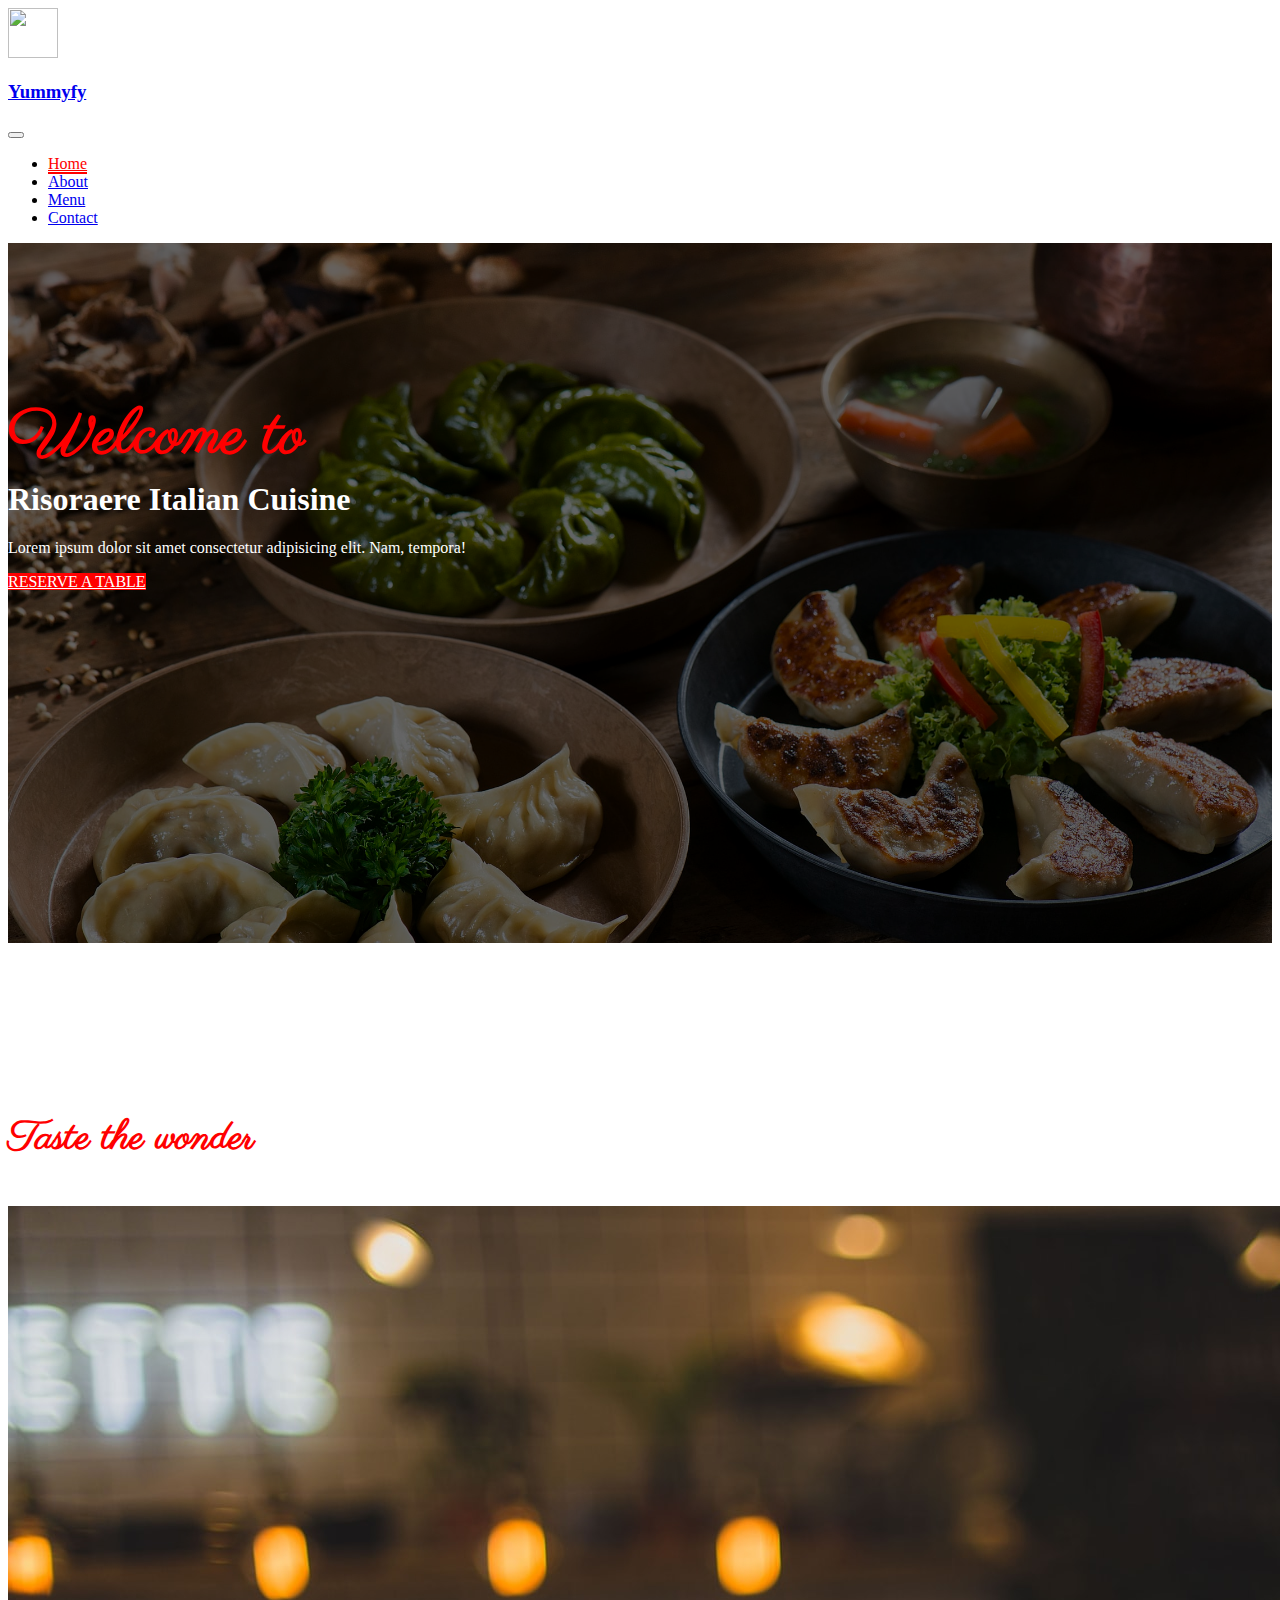
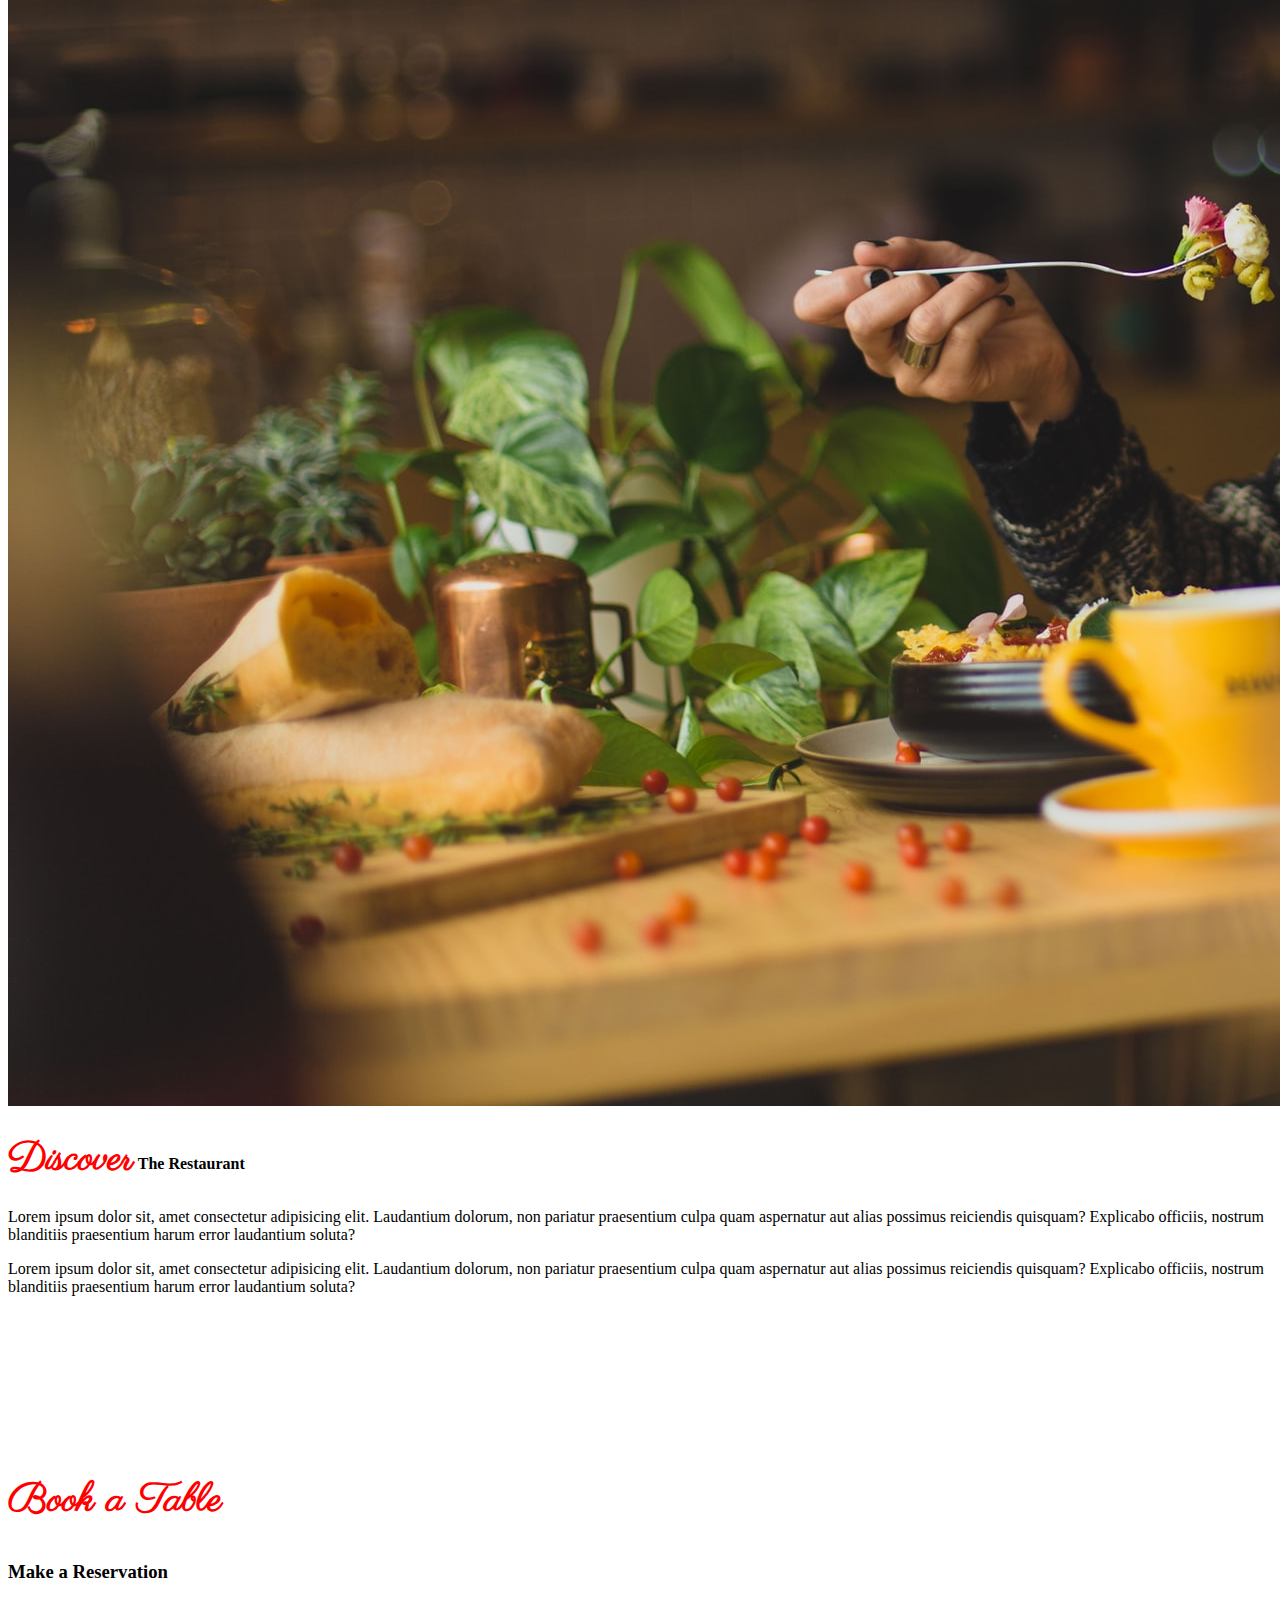
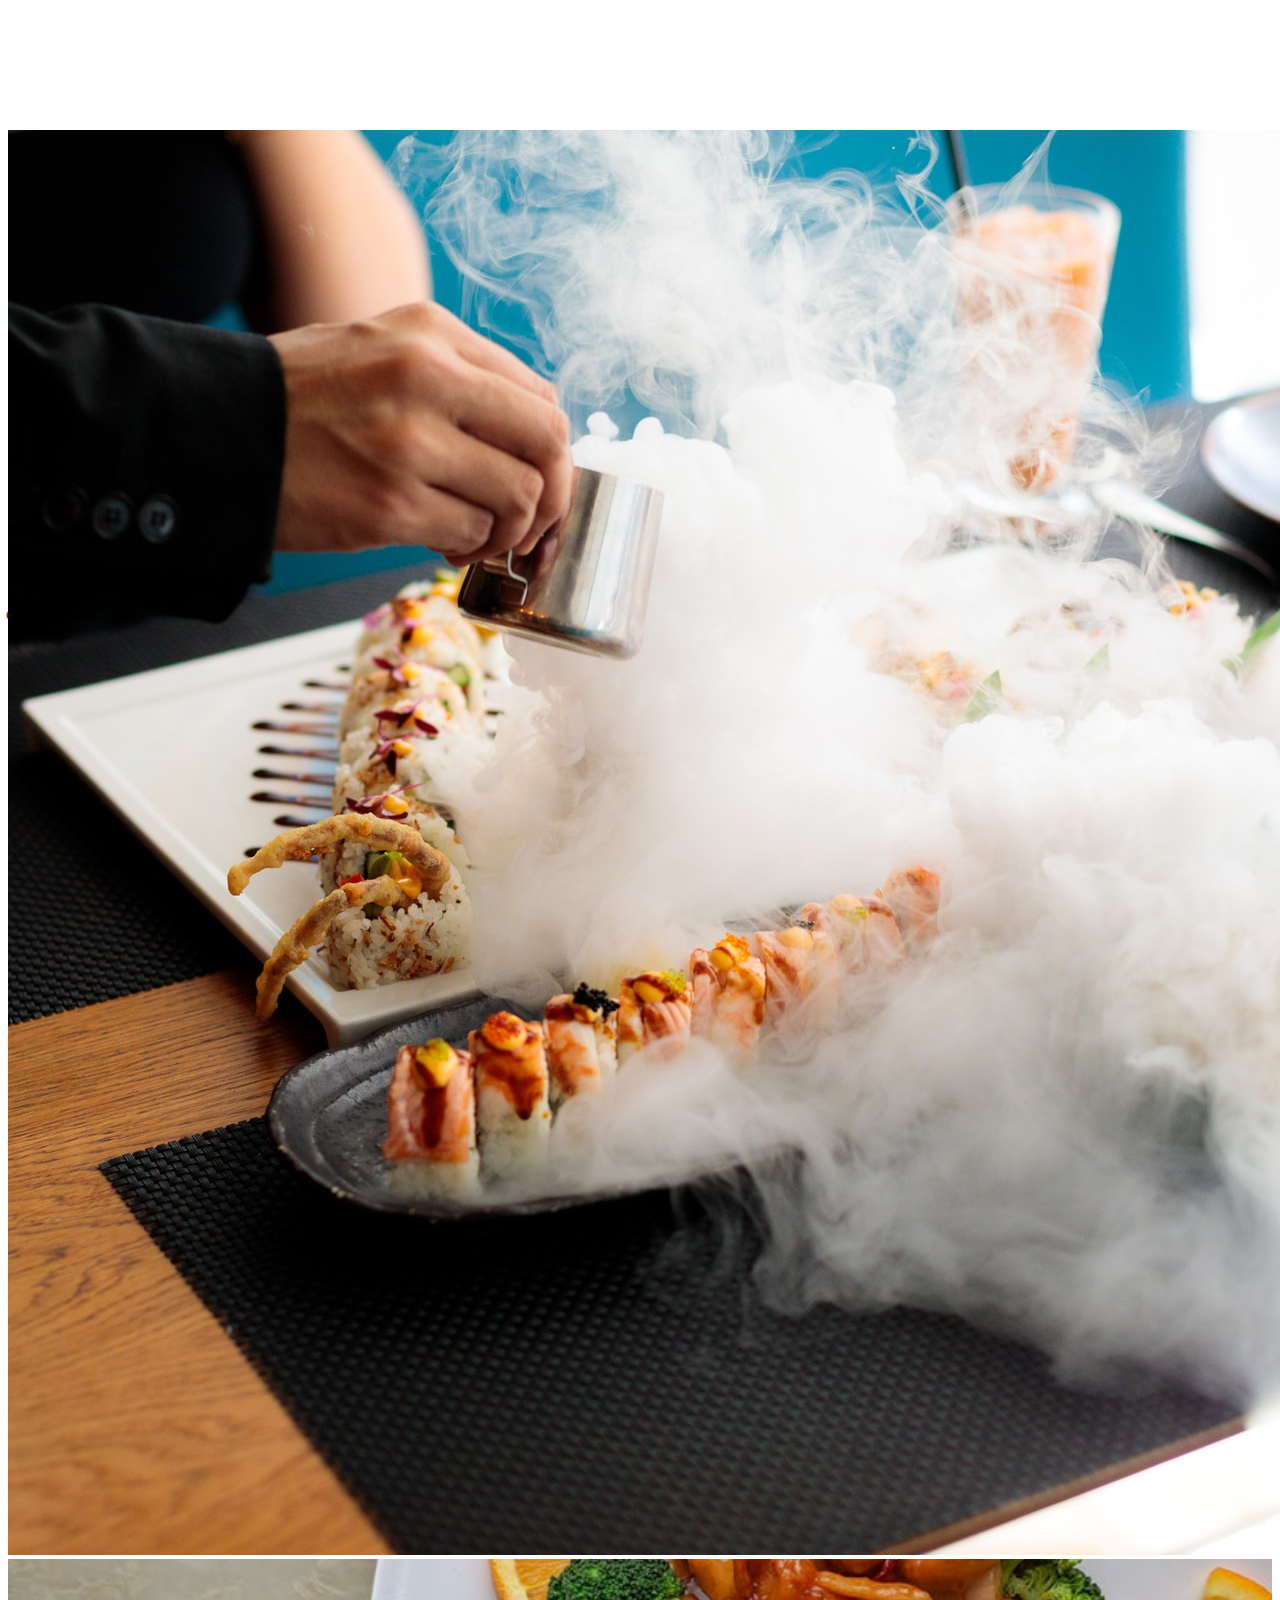
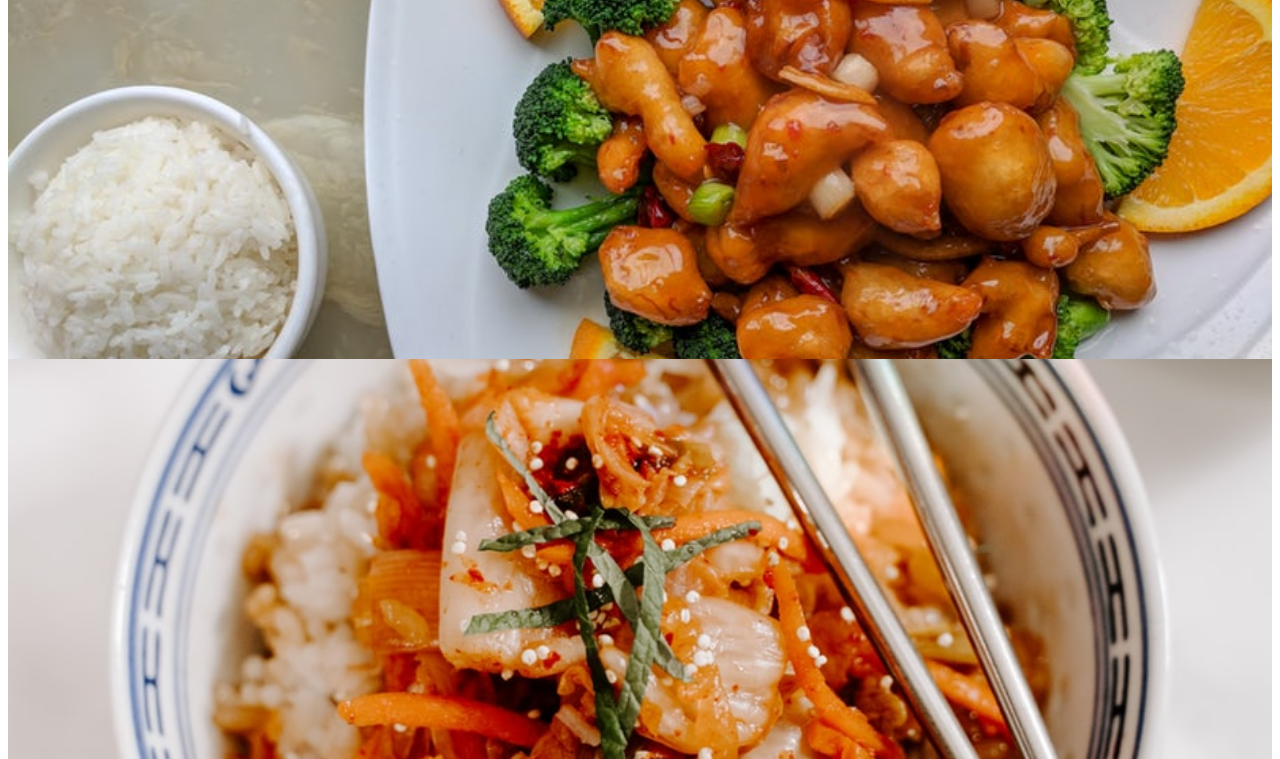
==== commit 662e2a79: "Finished Styling" ====
--- a/index.html
+++ b/index.html
@@ -62,7 +62,7 @@
         <div class="container">
           <div class="row words mt-5">
             <div class="col-lg-12 text-center align-self-center home-pic">
-              <h1 class=" mt-5 pt-5 heading ">
+              <h1 class=" mt-5 pt-5 ">
                 <span class="welcome">Welcome to </span>Risoraere Italian Cuisine
               </h1>
               <p class="mb-5">
@@ -85,7 +85,7 @@
           <div class="row">
             <div class="col-md-6 text-center">
               <div class="enjoy bg-dark p-4">
-                <h3 class="text-white p-2">Some picture here</h3>
+                <h3 class="p-2 heading">Taste the wonder</h3>
                 <img src="img/customer.jpeg" class="img-fluid" />
               </div>
             </div>
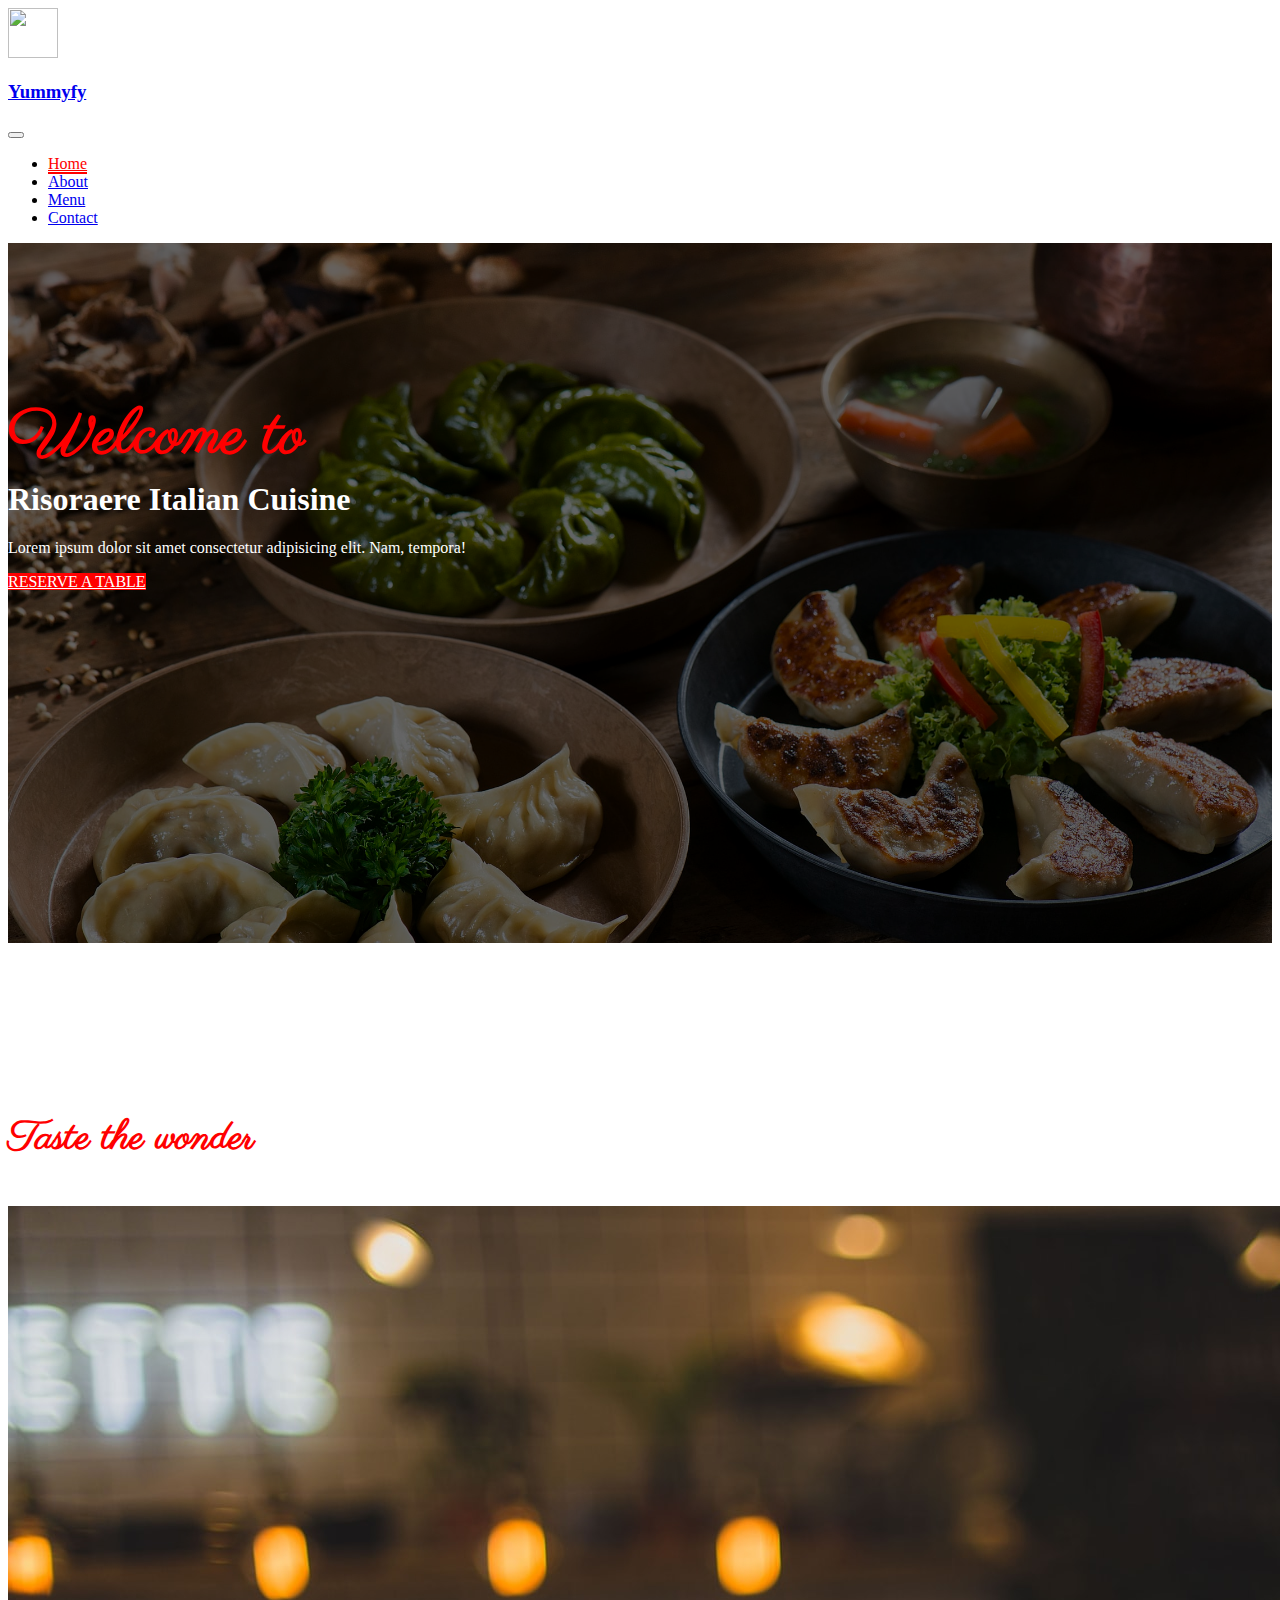
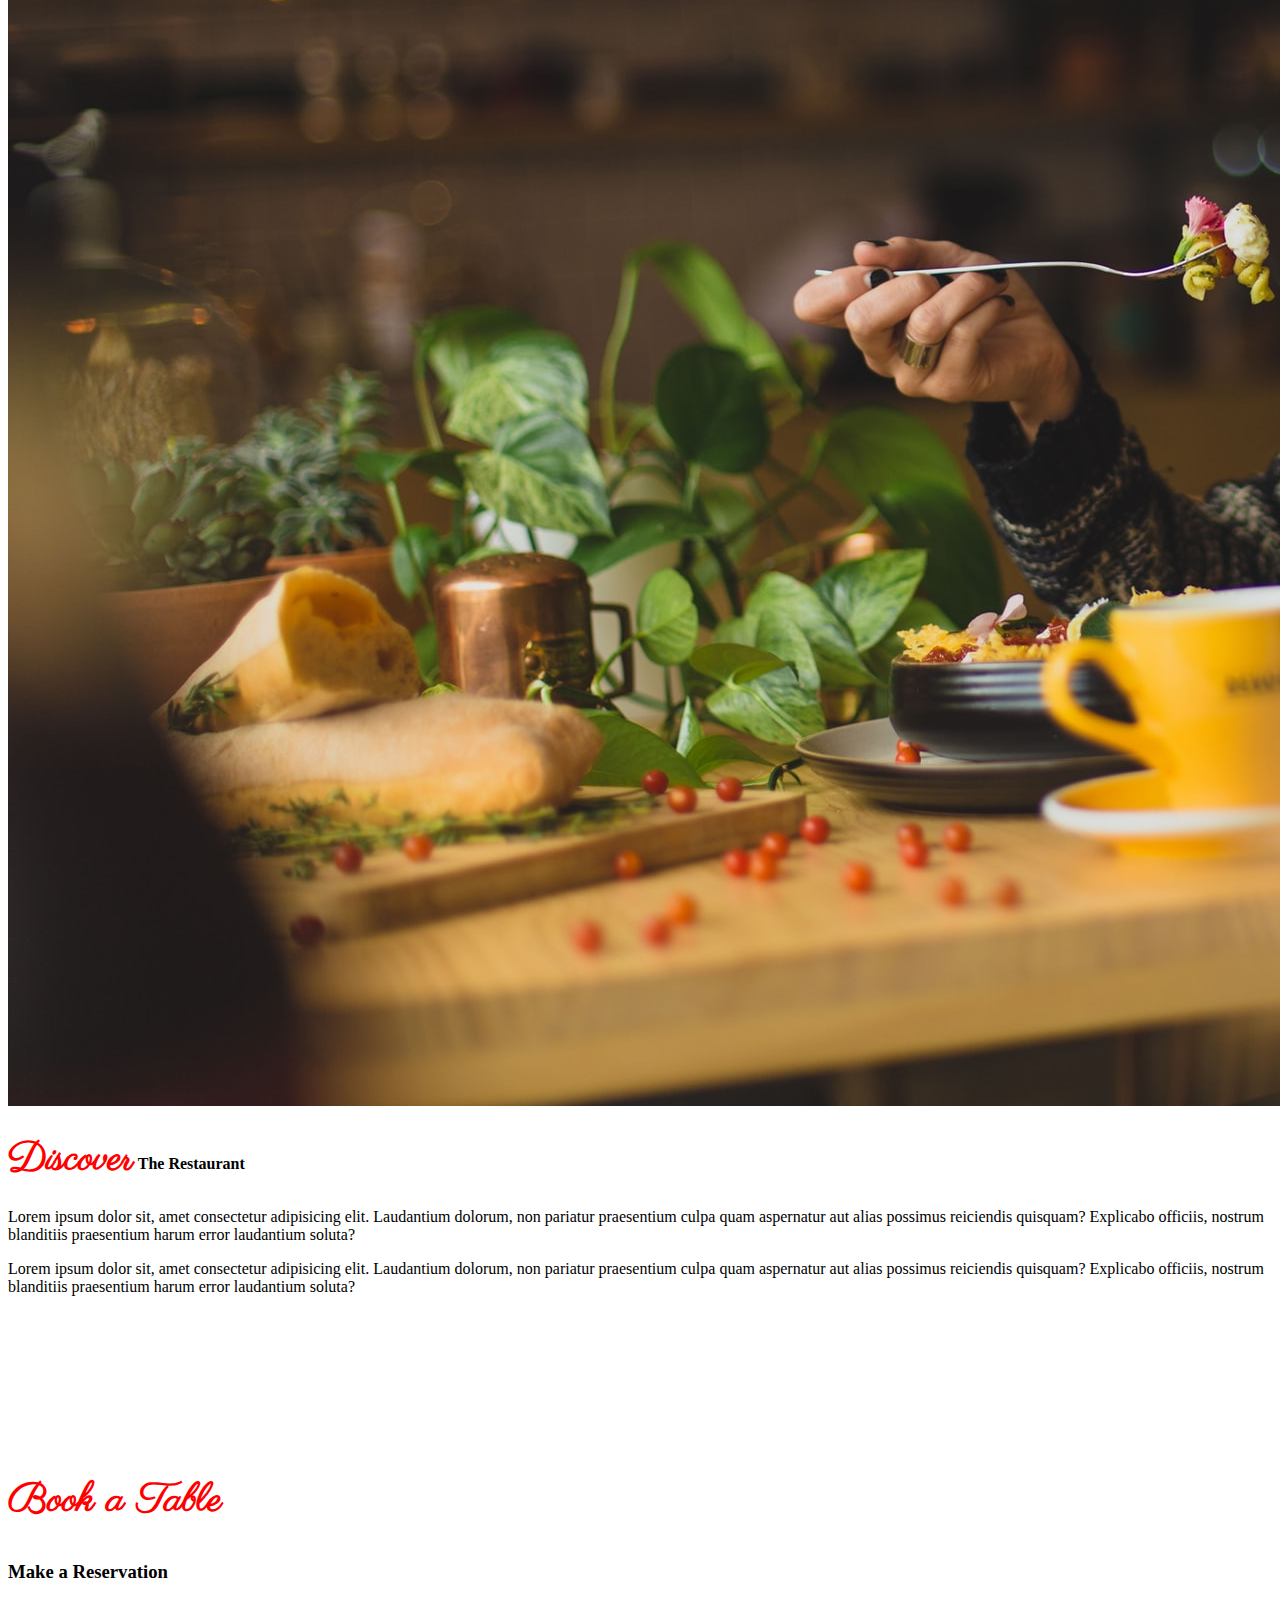
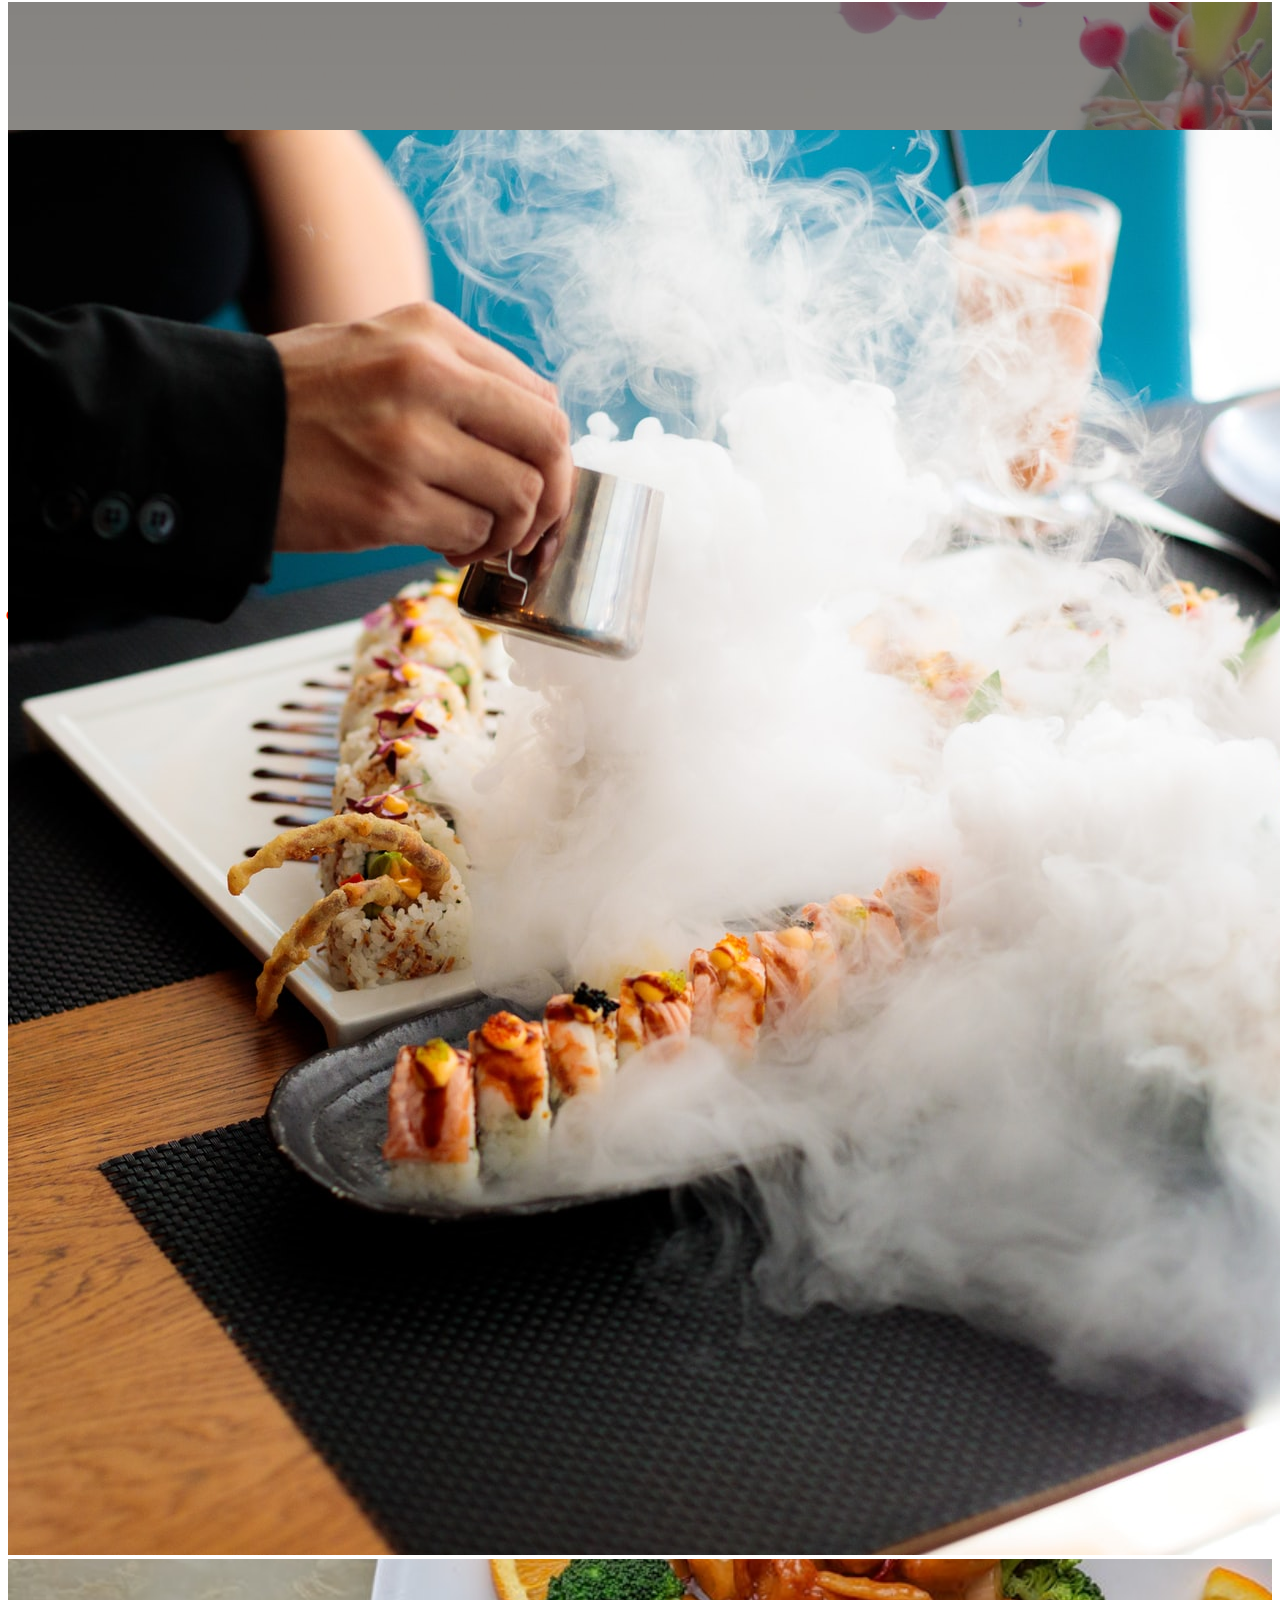
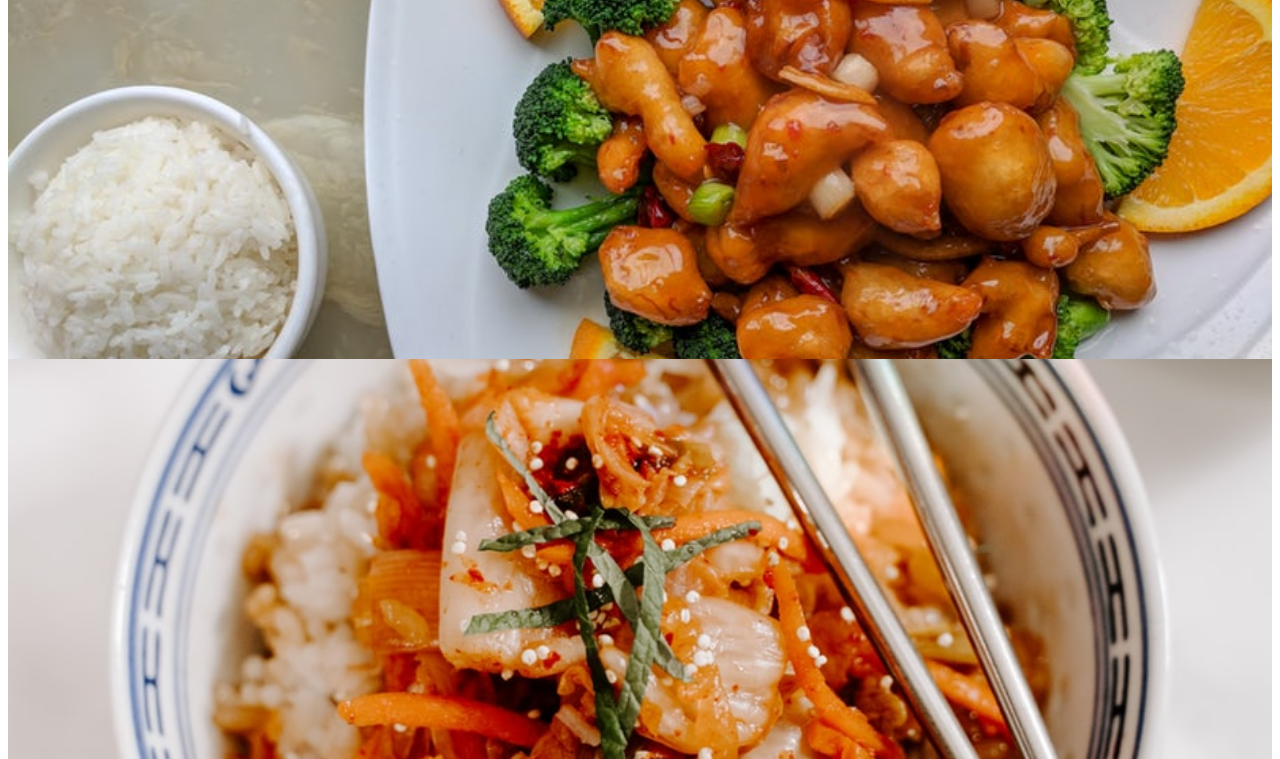
==== commit 9ca23adf: "Half done with menu" ====
--- a/index.html
+++ b/index.html
@@ -259,11 +259,11 @@
                 </div>
                 <textarea type="text" class="form-control" placeholder="Message" rows="5"></textarea>
               </div>
-              <input type="submit" value="Submit" class="btn btn-primary btn-block btn-lg">
+              <input type="submit" value="Submit" class="btn btn-start btn-block btn-lg">
             </form>
           </div>
           <div class="col-lg-3 align-self-center">
-            Google Maps Goes Here
+            <iframe src="https://www.google.com/maps/embed?pb=!1m14!1m12!1m3!1d831.7017186274032!2d-86.79839787274854!3d33.50640142039607!2m3!1f0!2f0!3f0!3m2!1i1024!2i768!4f13.1!5e0!3m2!1sen!2sus!4v1562188205617!5m2!1sen!2sus" width="400" height="400" frameborder="0" style="border:0" allowfullscreen></iframe>
           </div>
         </div>
       </div>
--- a/css/style.css
+++ b/css/style.css
@@ -69,6 +69,8 @@
 .special {
     padding: 8rem 0;
     color: white;
+    background:linear-gradient(rgba(0, 0, 0, 0.474),rgba(0, 0, 0, 0.318)),url('../img/cherries.jpeg');
+    background-size: cover;
 }
 
 .slide {
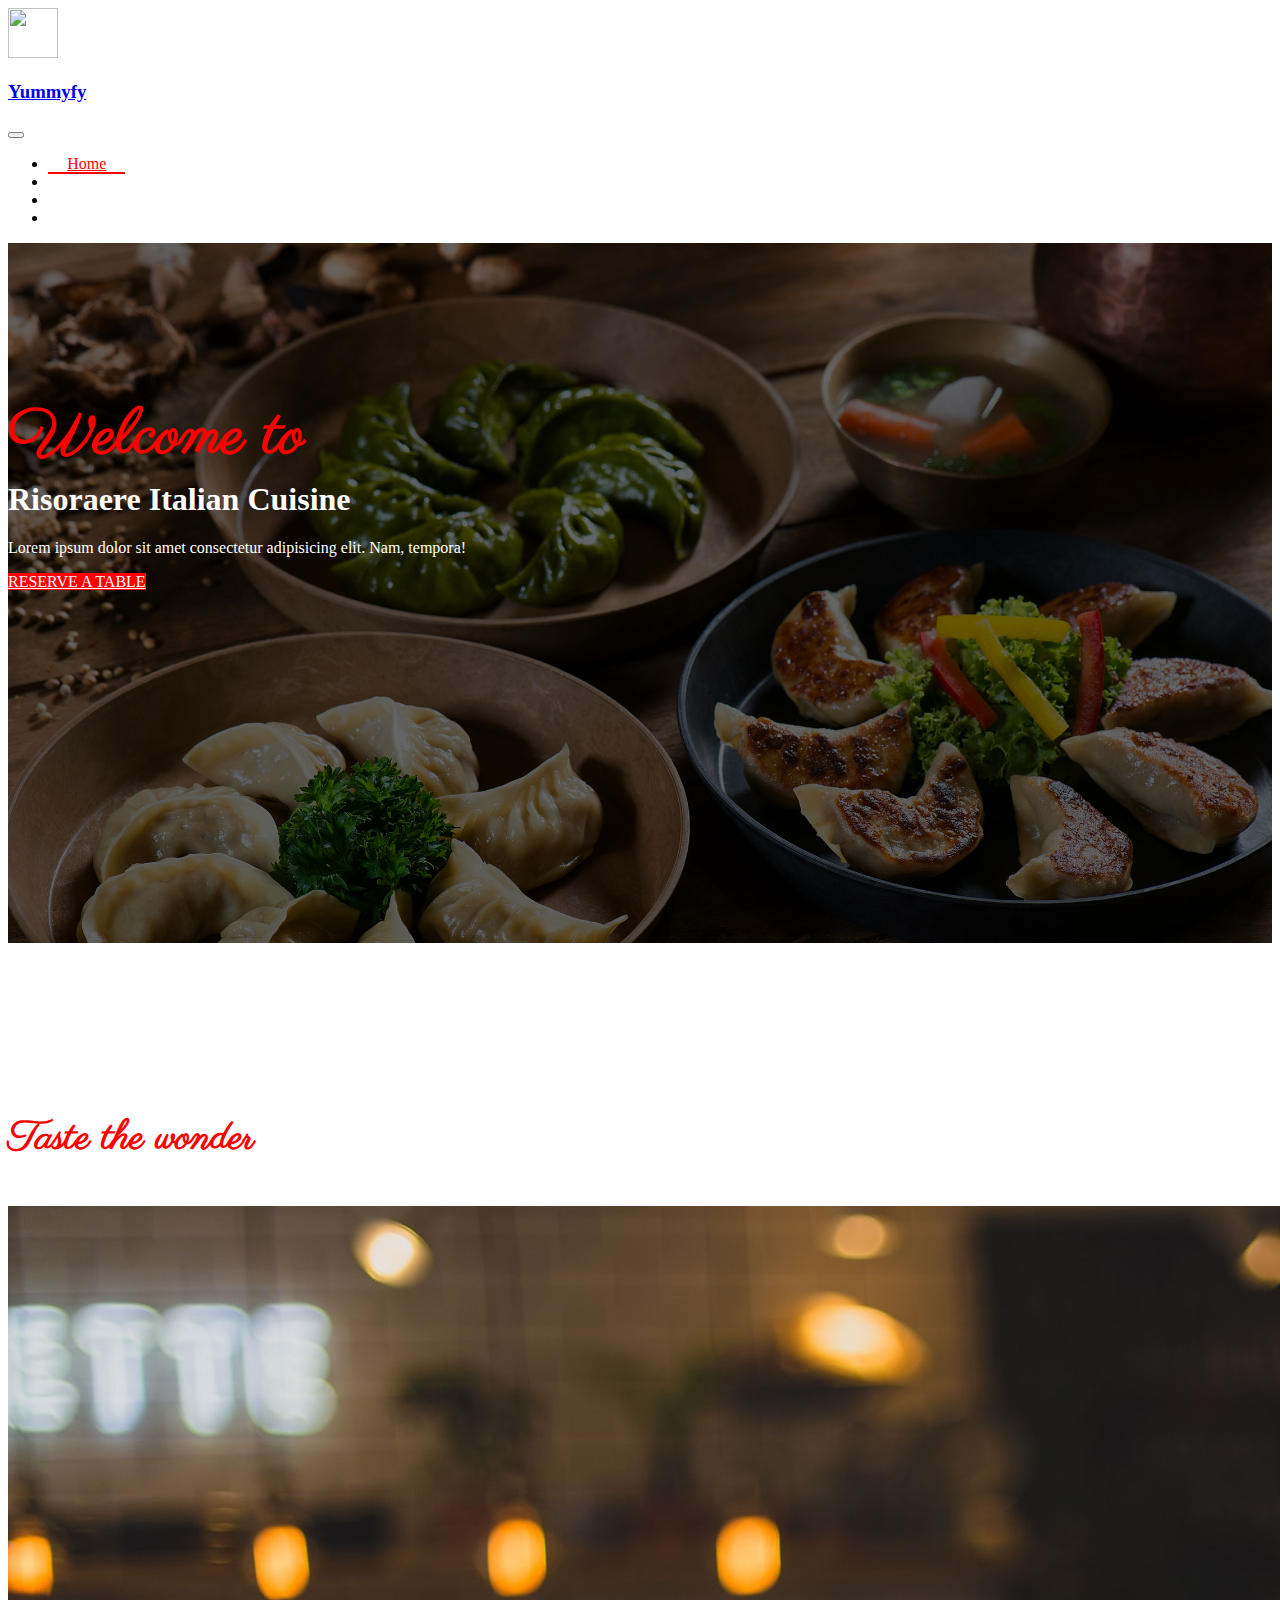
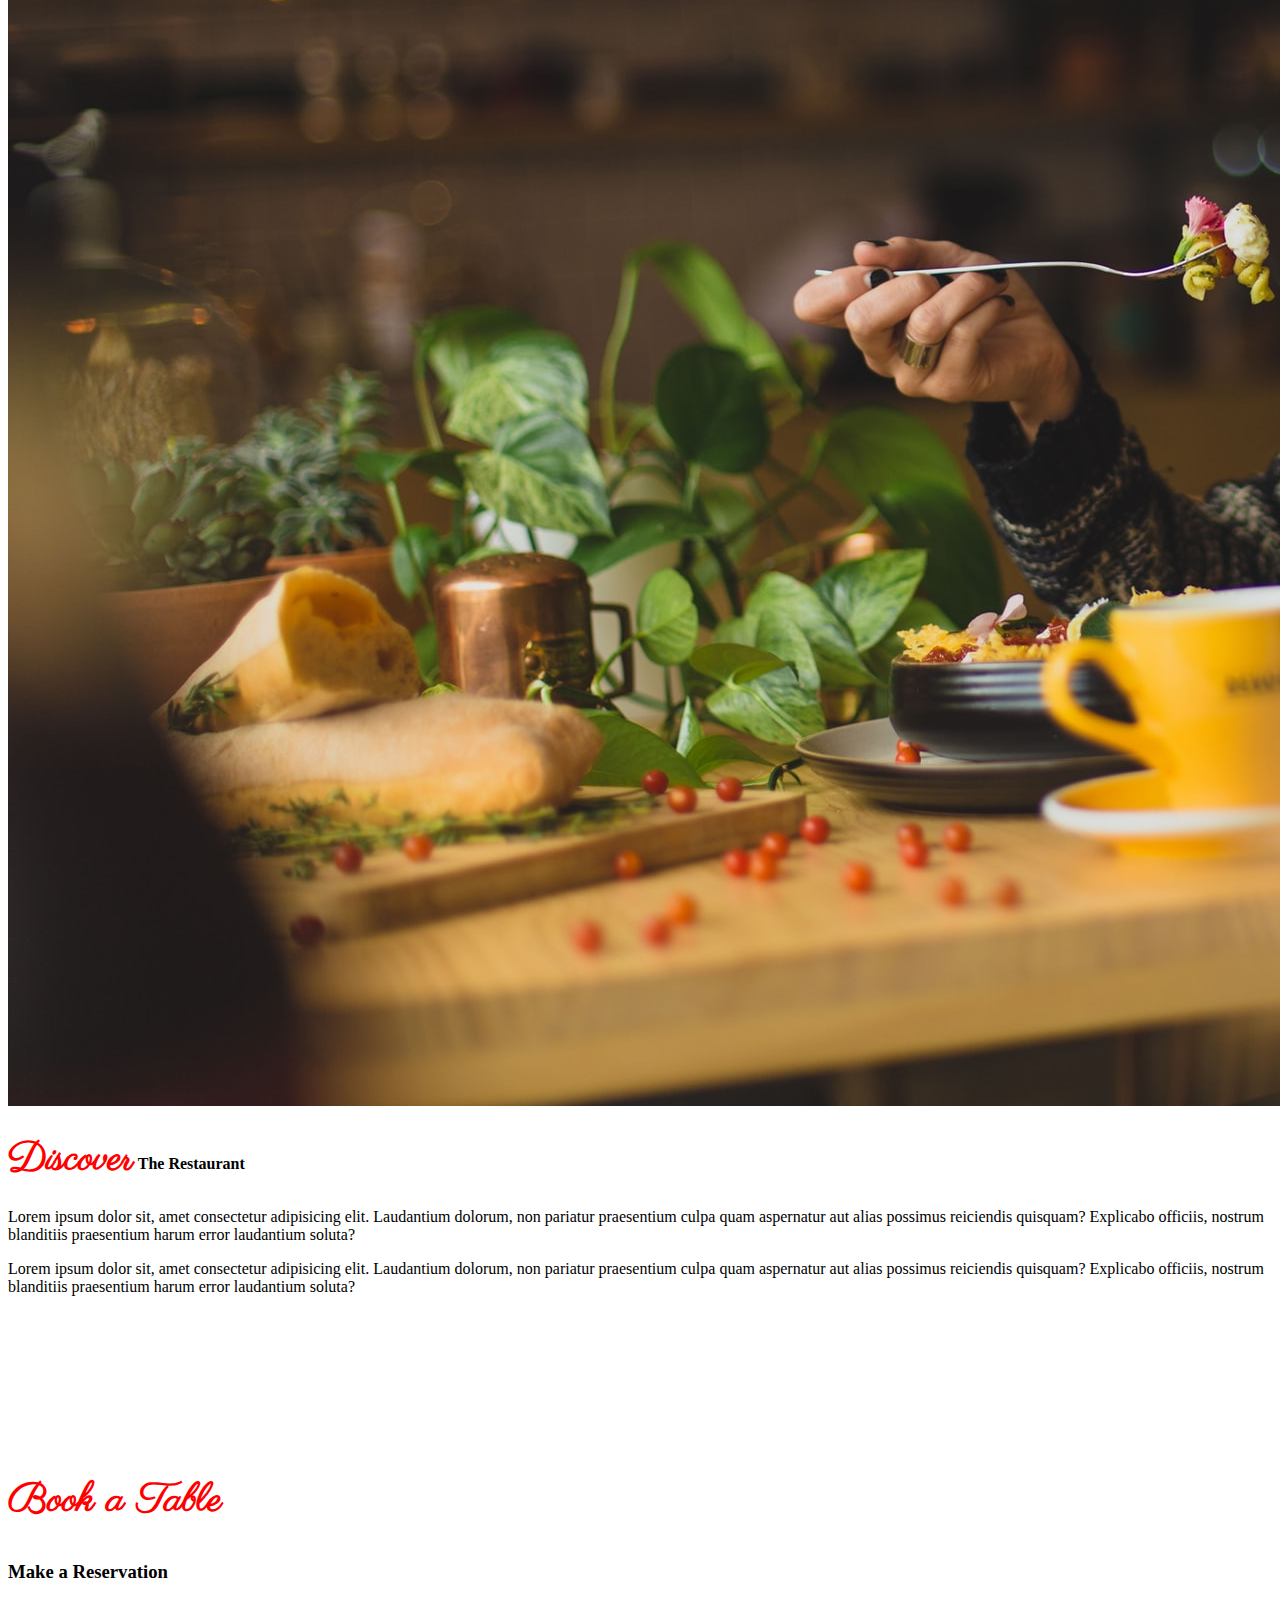
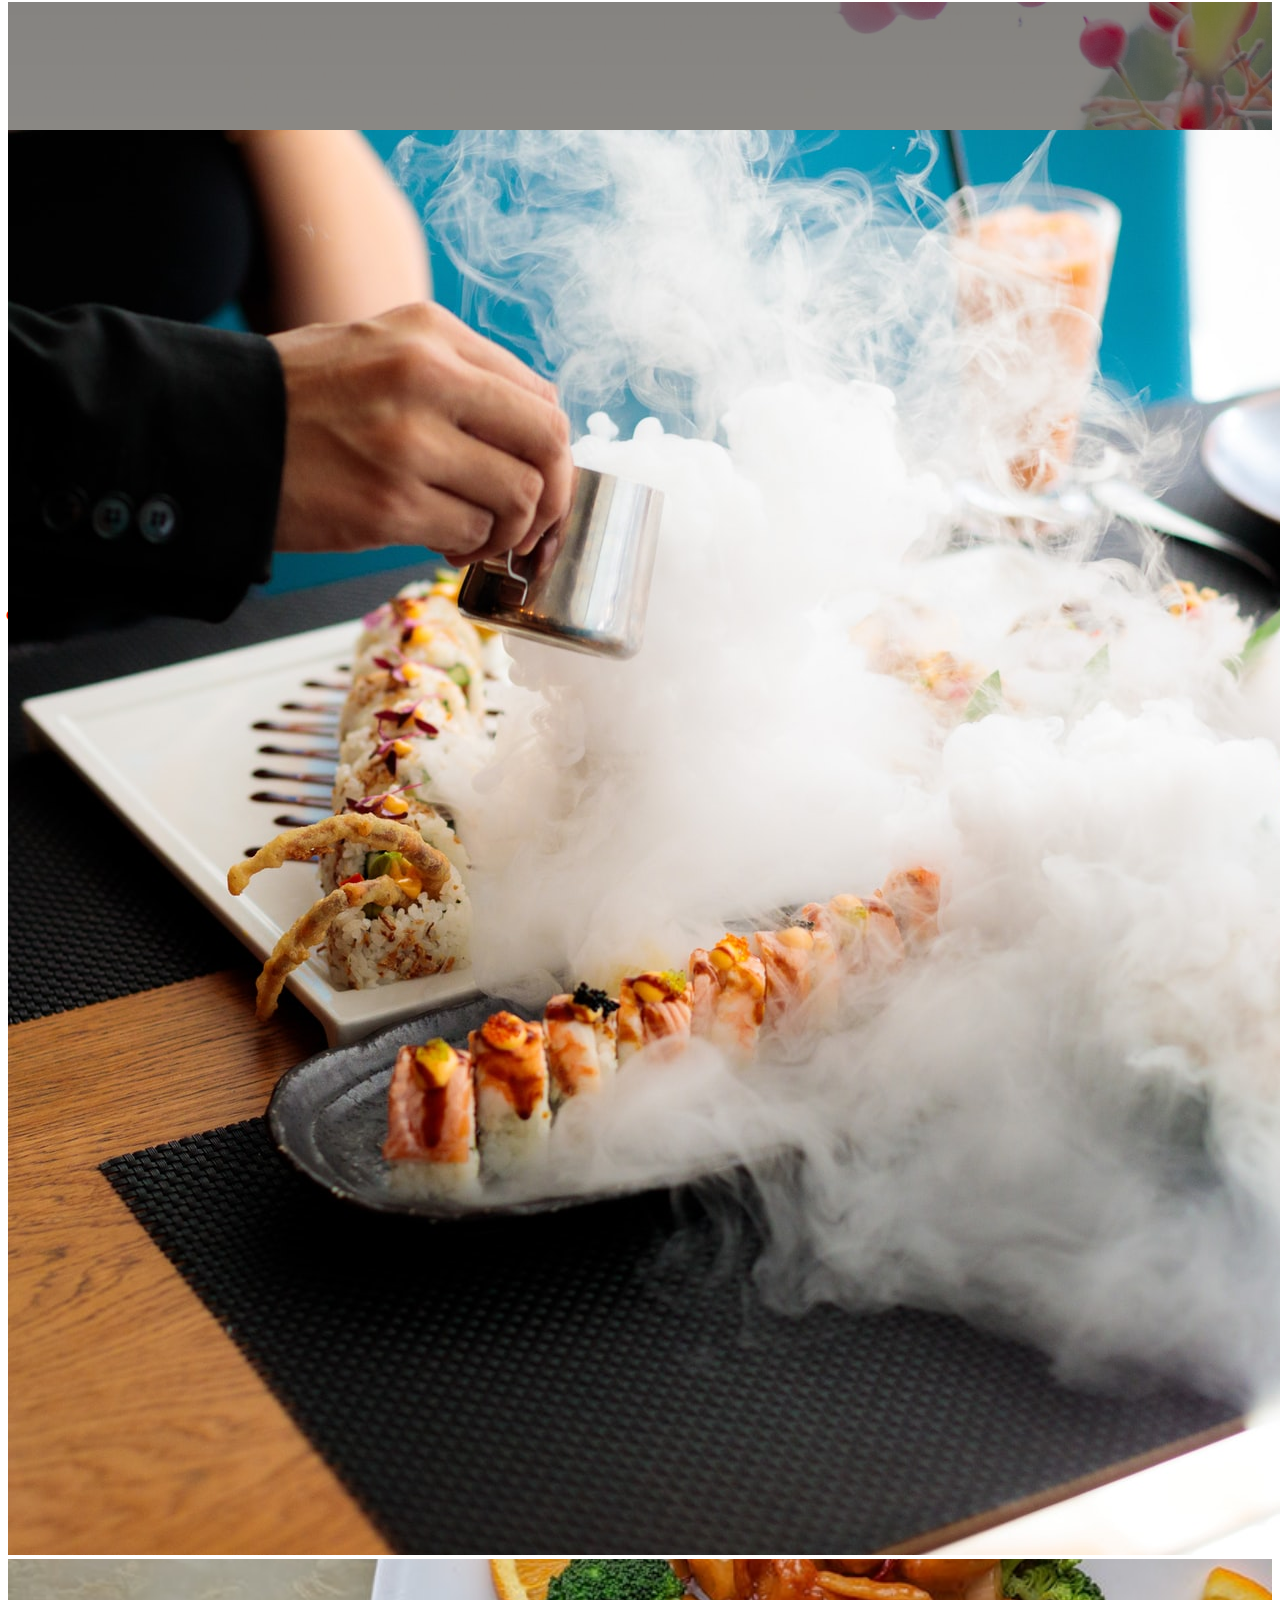
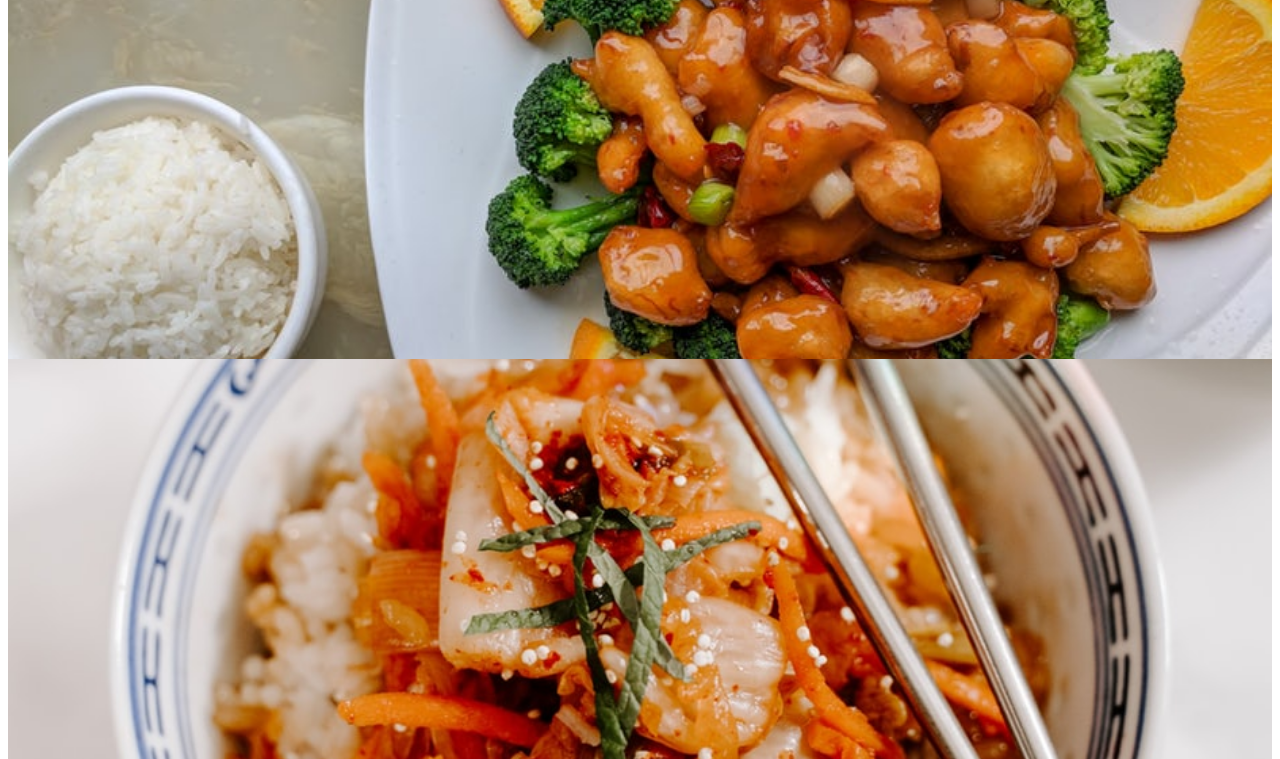
==== commit eba554aa: "Finished with menu" ====
--- a/index.html
+++ b/index.html
@@ -16,7 +16,10 @@
       integrity="sha384-WskhaSGFgHYWDcbwN70/dfYBj47jz9qbsMId/iRN3ewGhXQFZCSftd1LZCfmhktB"
       crossorigin="anonymous"
     />
-    <link href="https://fonts.googleapis.com/css?family=Cookie|Parisienne&display=swap" rel="stylesheet">
+    <link
+      href="https://fonts.googleapis.com/css?family=Cookie|Parisienne&display=swap"
+      rel="stylesheet"
+    />
 
     <link rel="stylesheet" href="css/style.css" />
     <title>Yummyfy</title>
@@ -223,61 +226,15 @@
       </div>
     </section>
 
-
-    <!--Contact Form Start-->
-    <section id="contact" class="bg-light py-5">
-      <div class="container">
-        <div class="row">
-          <div class="col-lg-9">
-            <h3>Get In Touch</h3>
-            <p>
-              Lorem ipsum dolor sit amet consectetur adipisicing elit. Beatae vitae quisquam
-              repellat porro quibusdam! Ratione officia nesciunt vitae magni corrupti!
-            </p>
-            <form>
-              <div class="input-group input-group-lg mb-3">
-                <div class="input-group-prepend">
-                  <span class="input-group-text">
-                    <i class="fas fa-user"></i>
-                  </span>
-                </div>
-                <input type="text" class="form-control" placeholder="Name"></input>
-              </div>
-              <div class="input-group input-group-lg mb-3">
-                <div class="input-group-prepend">
-                  <span class="input-group-text">
-                    <i class="fas fa-envelope"></i>
-                  </span>
-                </div>
-                <input type="email" class="form-control" placeholder="Email"></input>
-              </div>
-              <div class="input-group input-group-lg mb-3">
-                <div class="input-group-prepend">
-                  <span class="input-group-text">
-                    <i class="fas fa-pencil-alt"></i>
-                  </span>
-                </div>
-                <textarea type="text" class="form-control" placeholder="Message" rows="5"></textarea>
-              </div>
-              <input type="submit" value="Submit" class="btn btn-start btn-block btn-lg">
-            </form>
-          </div>
-          <div class="col-lg-3 align-self-center">
-            <iframe src="https://www.google.com/maps/embed?pb=!1m14!1m12!1m3!1d831.7017186274032!2d-86.79839787274854!3d33.50640142039607!2m3!1f0!2f0!3f0!3m2!1i1024!2i768!4f13.1!5e0!3m2!1sen!2sus!4v1562188205617!5m2!1sen!2sus" width="400" height="400" frameborder="0" style="border:0" allowfullscreen></iframe>
-          </div>
-        </div>
-      </div>
-    </section>
-    <!--End Contact Form-->
-
     <!--Footer-->
     <section id="footer" class="py-4">
       <div class="container">
         <div class="row">
           <div class="col-md-12 text-center">
-            <p>&copy;Copyright Yummyfy Restaurant
-               <span id="year"></span>
-               </p>
+            <p>
+              &copy;Copyright Yummyfy Restaurant
+              <span id="year"></span>
+            </p>
           </div>
         </div>
       </div>
--- a/css/style.css
+++ b/css/style.css
@@ -5,6 +5,10 @@
 .navbar-dark .navbar-nav .active>.nav-link, .navbar-dark .navbar-nav .nav-link.active, .navbar-dark .navbar-nav .nav-link.show, .navbar-dark .navbar-nav .show>.nav-link {
     color: red;
     border-bottom: 2px solid red;
+}
+.navbar-dark .navbar-nav .nav-link {
+    color: rgba(255, 255, 255, 0.959);
+    padding: 0 1.2rem;
 }
 /****End Navigation***/
 
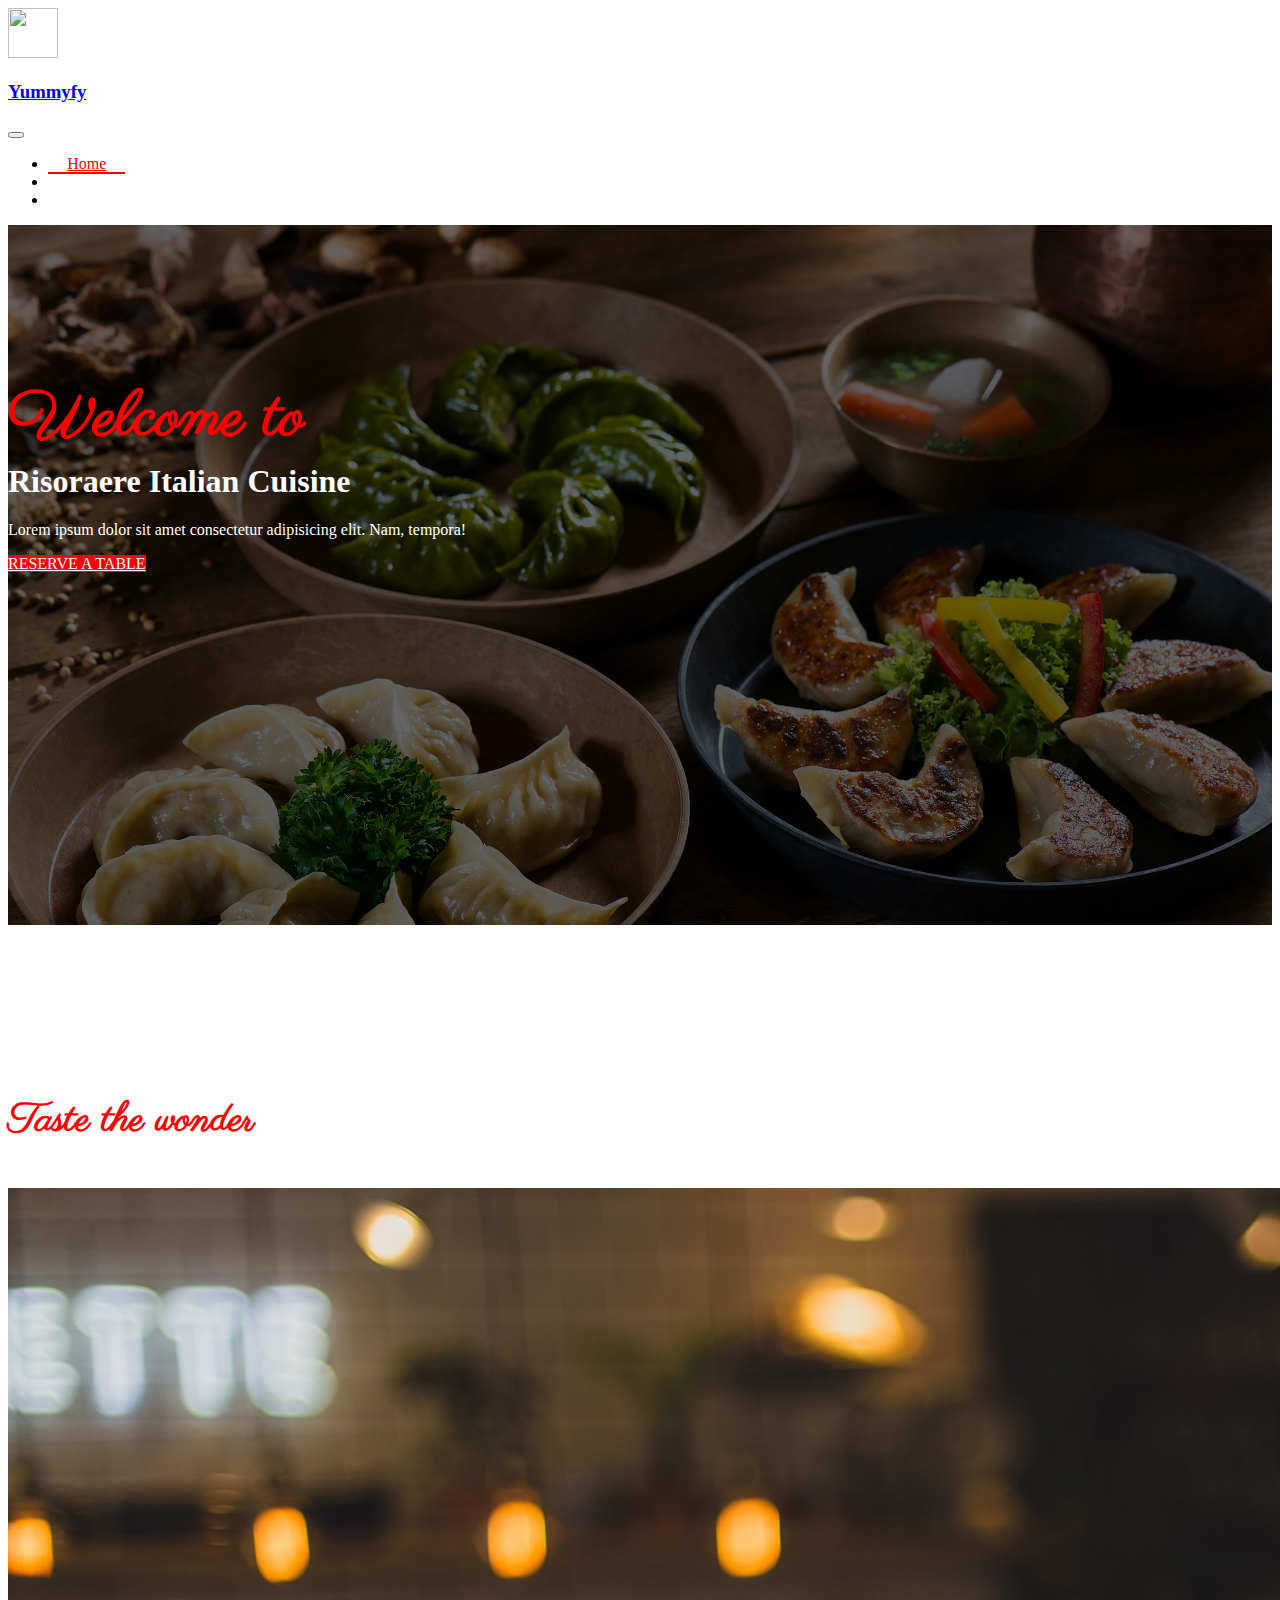
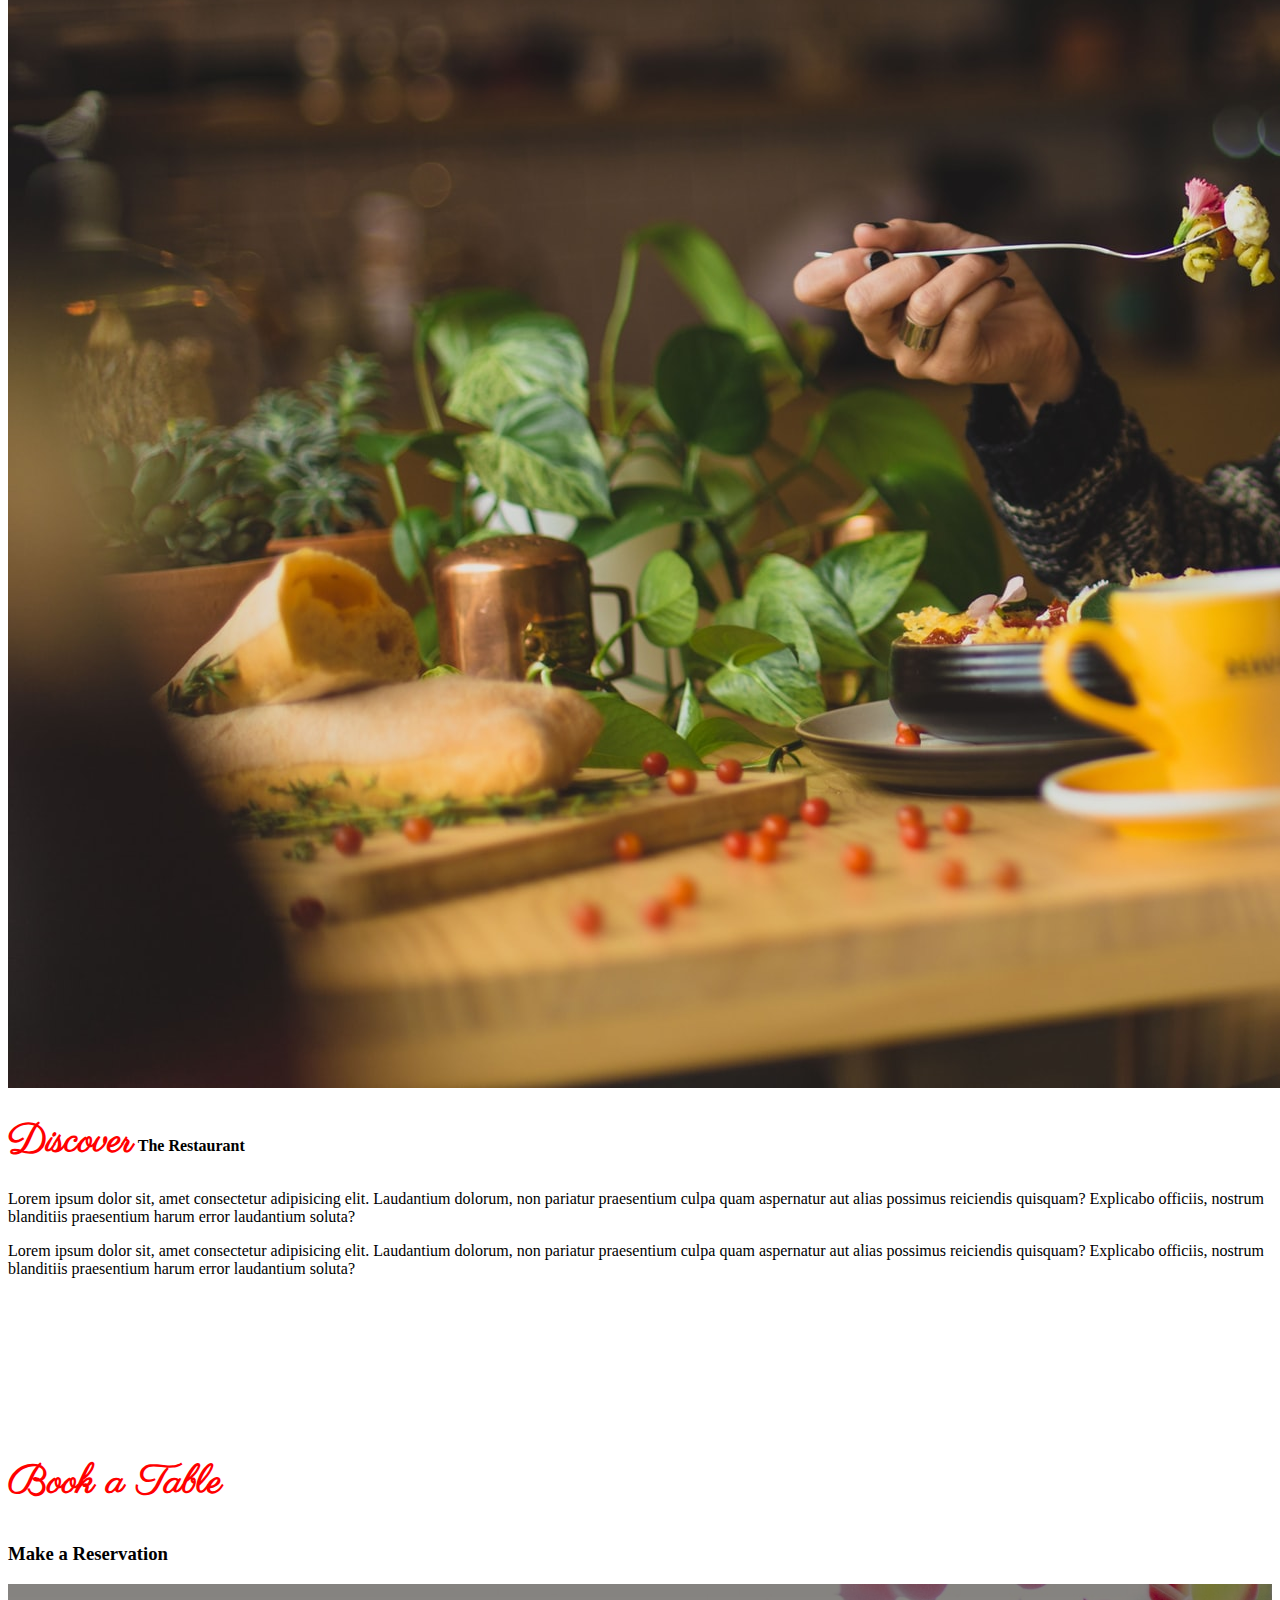
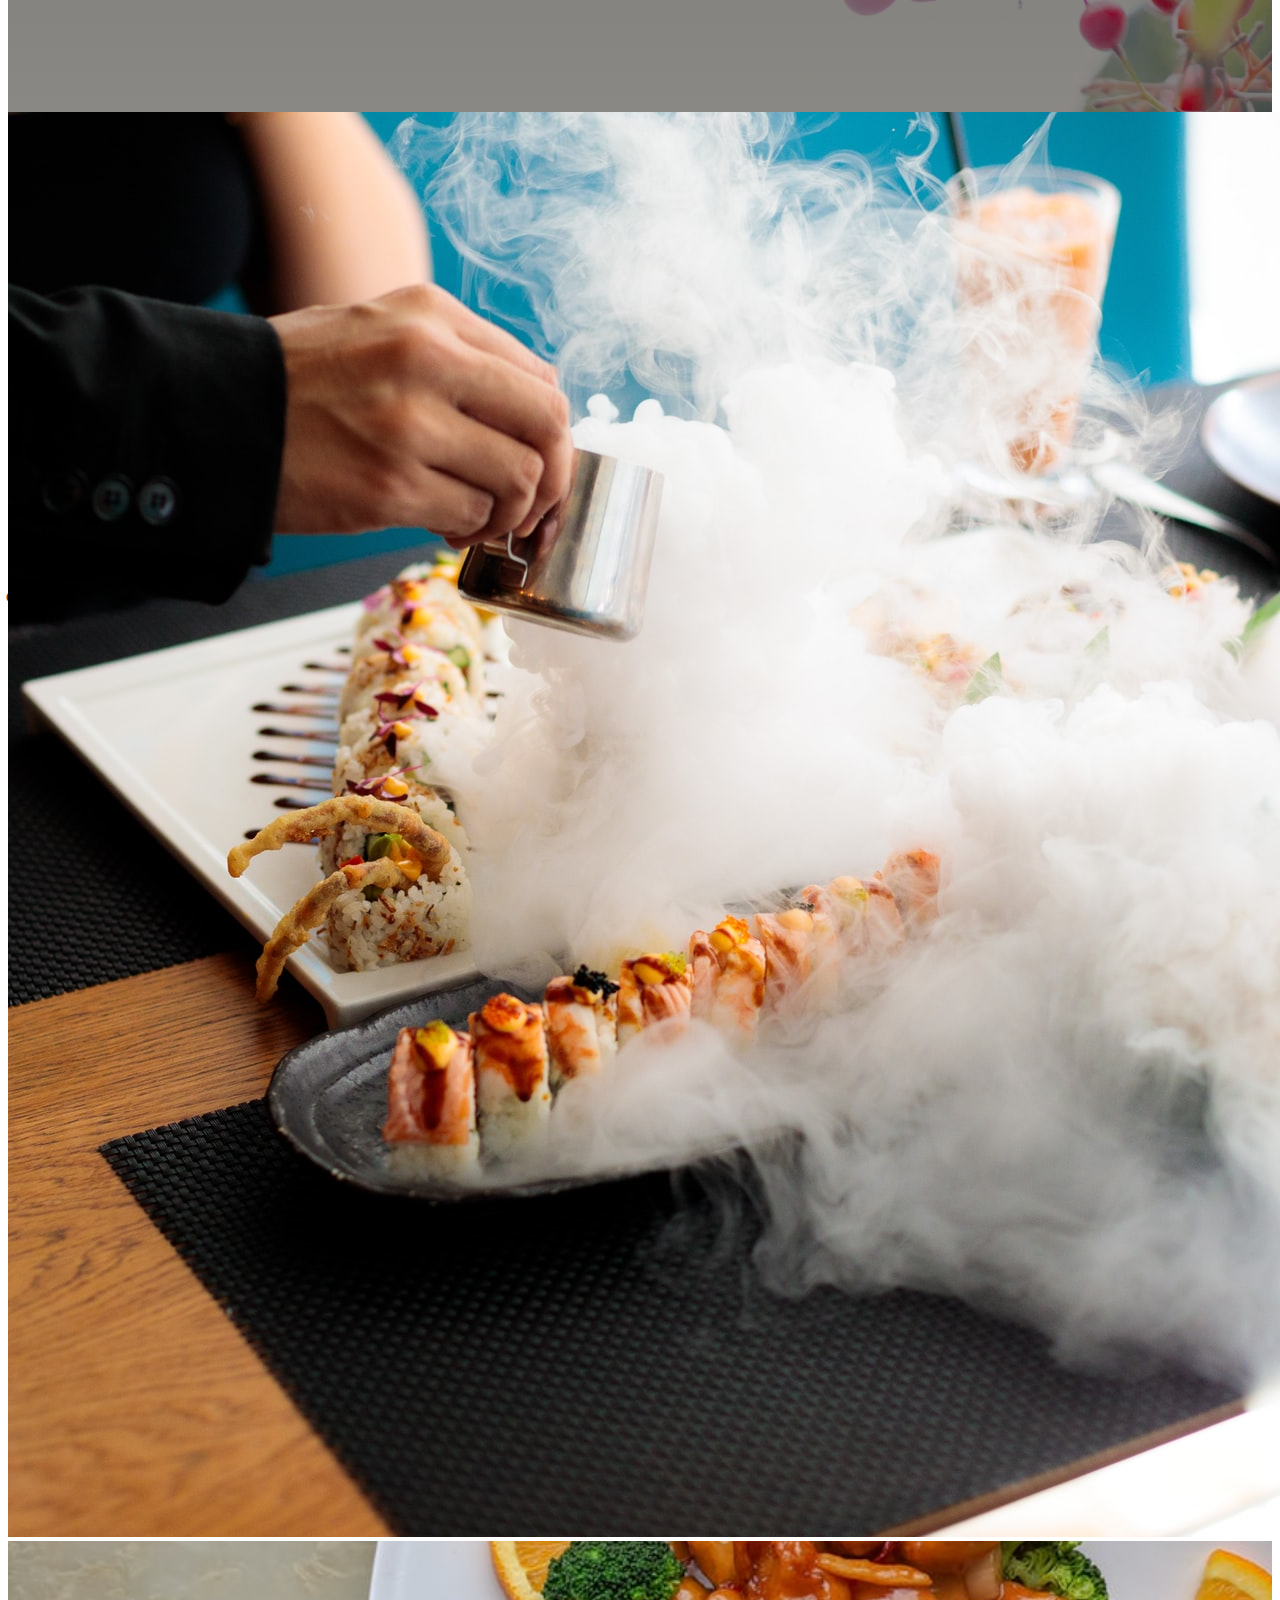
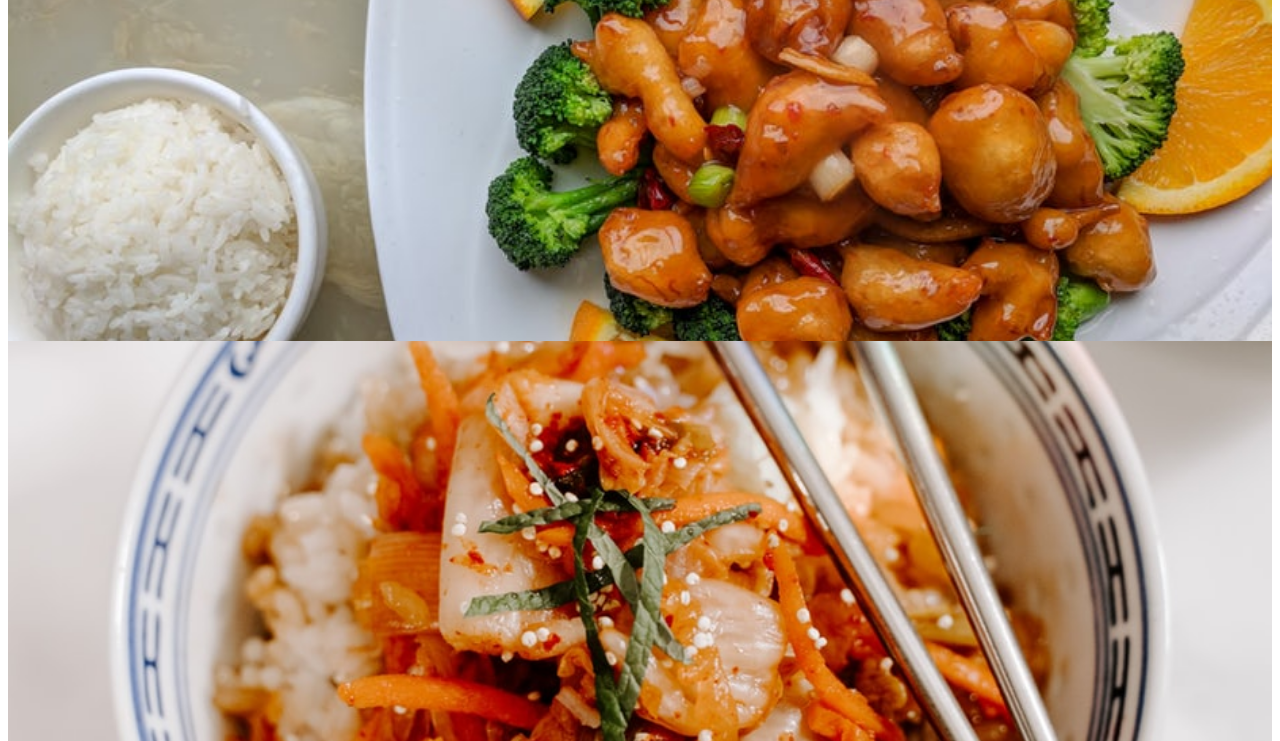
==== commit 1ec53dcc: "Fixed navbar" ====
--- a/index.html
+++ b/index.html
@@ -42,16 +42,13 @@
             <li class="nav-item">
               <a href="index.html" class="nav-link active">Home</a>
             </li>
-            <li class="nav-item">
-              <a href="#about" class="nav-link">About</a>
-            </li>
 
             <li class="nav-item">
               <a href="./menuList.html" class="nav-link">Menu</a>
             </li>
 
             <li class="nav-item">
-              <a href="#contact" class="nav-link ">Contact</a>
+              <a href="./contact.html" class="nav-link ">Contact</a>
             </li>
           </ul>
         </div>
--- a/css/style.css
+++ b/css/style.css
@@ -58,7 +58,7 @@
 }
 
 .heading{
-    color: red;
+color: red;
 font-family: 'Parisienne', cursive;
 font-size: 2.5rem;
 
